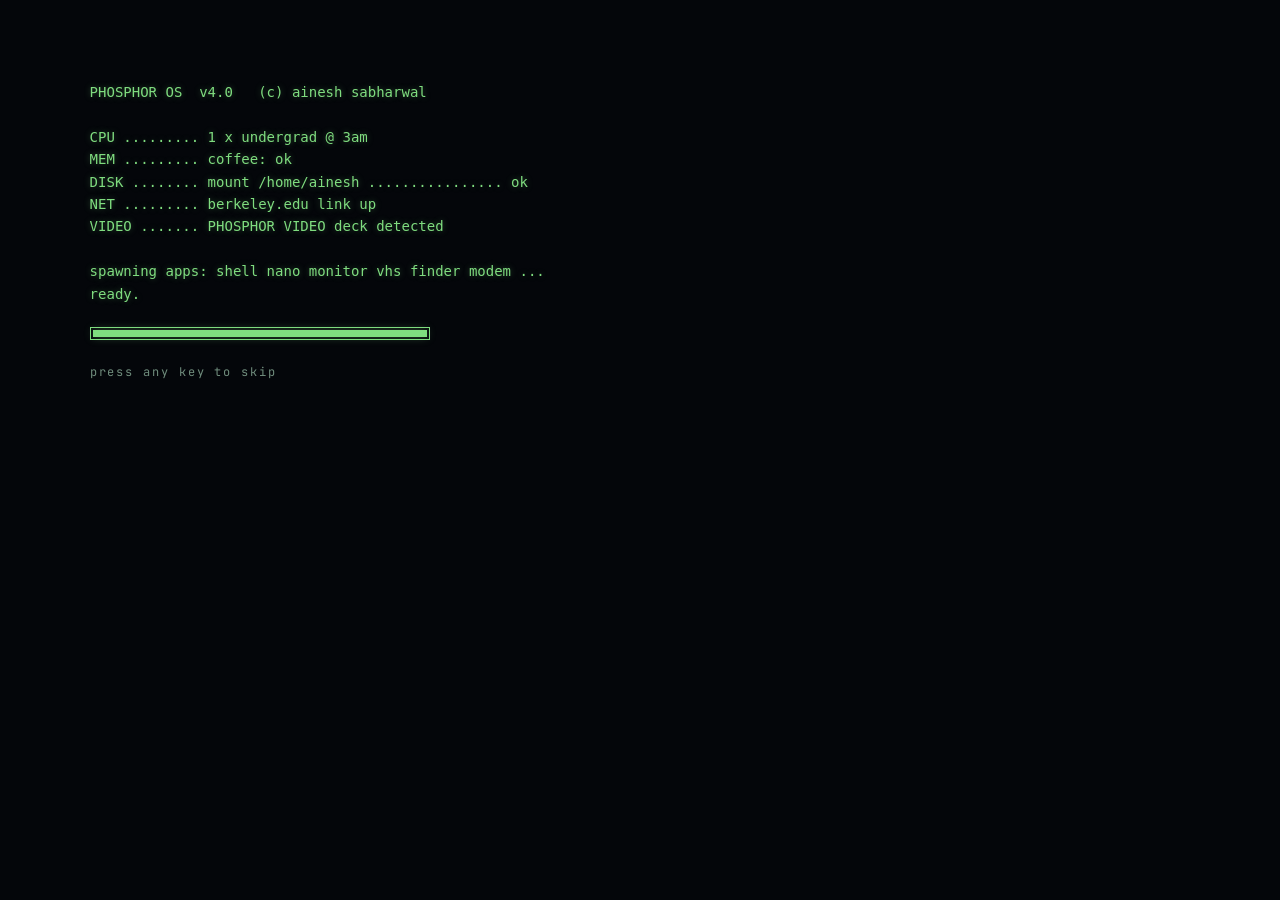
==== index.html @ 42e5f7d5 "feat: macOS dock replaces the ticker; windows clear the bottom; honors reworked - The scrolling tick" ====
<!DOCTYPE html>
<html lang="en">
<head>
  <meta charset="UTF-8" />
  <meta name="viewport" content="width=device-width, initial-scale=1.0" />
  <title>Ainesh Sabharwal - Portfolio</title>
  <meta name="description" content="Ainesh Sabharwal - CS @ UC Berkeley. A phosphor-CRT workstation: shell, video player, resource monitor, dial-up. Explore." />
  <link rel="preconnect" href="https://fonts.googleapis.com" />
  <link rel="preconnect" href="https://fonts.gstatic.com" crossorigin />
  <link href="https://fonts.googleapis.com/css2?family=VT323&family=JetBrains+Mono:wght@400;500;700&display=swap" rel="stylesheet" />
  <link rel="stylesheet" href="style.css" />
</head>
<body data-theme="green">

  <!-- ===== BOOT ===== -->
  <div id="boot" class="boot">
    <pre class="boot__log" id="bootLog"></pre>
    <div class="boot__bar"><span id="bootBar"></span></div>
    <p class="boot__hint">press any key to skip</p>
  </div>

  <!-- ===== GLOBAL FX ===== -->
  <div class="crt-power" id="crtPower" aria-hidden="true"></div>
  <div class="dotgrid" aria-hidden="true"></div>
  <div class="spotlight" id="spotlight" aria-hidden="true"></div>
  <div class="crt-scanlines" aria-hidden="true"></div>
  <div class="crt-vignette" aria-hidden="true"></div>
  <div class="crt-flicker" aria-hidden="true"></div>

  <!-- ===== MENU BAR = file path ===== -->
  <header class="menubar">
    <span class="menubar__logo">◈</span>
    <nav class="crumbs" aria-label="path">
      <span>~</span><i>/</i><span>ainesh</span><i>/</i><span>portfolio</span><i>/</i><span class="crumbs__file" id="crumbFile">boot.sh</span>
    </nav>
    <nav class="menubar__links" aria-label="contact">
      <a href="mailto:aineshsab@berkeley.edu" title="email">mail</a>
      <a href="https://github.com/sabharwalainesh" target="_blank" rel="noopener" title="GitHub">gh</a>
      <a href="https://www.linkedin.com/in/ainesh-sabharwal" target="_blank" rel="noopener" title="LinkedIn">in</a>
      <a href="https://www.instagram.com/aineshsabharwal/" target="_blank" rel="noopener" title="Instagram">ig</a>
      <a href="links.html" class="menubar__links-all" title="all links">links ↗</a>
    </nav>
    <div class="menubar__right">
      <button id="sfxToggle" title="toggle sound">🔇 sfx</button>
      <button id="themeToggle" title="cycle phosphor colour">amber?</button>
      <span class="menubar__clock" id="clock">--:--:--</span>
    </div>
    <div class="menubar__progress" id="scrollProgress"></div>
  </header>

  <nav class="mobilenav" id="mobilenav" aria-label="sections">
    <button data-goto="hero">desktop</button>
    <button data-goto="about">about.txt</button>
    <button data-goto="skills">skills.sys</button>
    <button data-goto="experience">work.mp4</button>
    <button data-goto="projects">projects/</button>
    <button data-goto="honors">honors.md</button>
    <button data-goto="ask">ask.claude</button>
    <button data-goto="contact">contact.net</button>
  </nav>

  <div class="layout">


    <!-- ===== DESKTOP: fixed wallpaper, one app window at a time, Stage Manager rail ===== -->
    <main class="desktop" id="desktop">
          <div class="desktop__wall" aria-hidden="true">
            <div class="desktop__clouds"></div>
            <svg class="desktop__city" viewBox="0 0 1600 300" preserveAspectRatio="none"><path d="M0 [base64]" fill="currentColor"/></svg>
          </div>

          <!-- mac menu bar -->
          <div class="macbar">
            <span class="macbar__apple"></span>
            <b>Finder</b><span>File</span><span>Edit</span><span>View</span><span>Go</span><span>Window</span><span>Help</span>
            <span class="macbar__right">
              <i title="claude">✳</i><i title="bluetooth">ᛒ</i><i title="battery">100% ▭</i><i title="wifi">📶</i>
              <span id="macClock">Sat Sep 5  6:08 PM</span>
            </span>
          </div>

          <!-- desktop icons -->
          <div class="deskicons">
            <a class="deskicon" href="Ainesh_Sabharwal_Resume.pdf" target="_blank" rel="noopener"><span class="deskicon__drive"></span>Ainesh_Sabharwal<br>Resume.pdf</a>
            <a class="deskicon" href="links.html"><span class="deskicon__folder"></span>links</a>
          </div>

          <!-- stage manager rail (left) -->
          <div class="stage" id="stage"></div>


      <div class="apps" id="screens">

      <!-- HOME / terminal -->
      <section class="screen screen--home" id="hero" data-file="desktop">
        <!-- terminal window -->
          <div class="window window--term" data-app="shell">
            <div class="window__bar">
              <span class="tb-traffic"><i></i><i></i><i></i></span>
              <span class="tb-title">ainesh@berkeley: ~ - zsh</span>
              <span class="tb-actions"><i class="dot live"></i>tty1</span>
            </div>
            <div class="window__body term">
              <div class="hero__hi">hi, i'm</div>
              <pre class="hero__ascii glitchable" id="heroAscii" aria-label="AINESH"></pre>
              <pre class="hero__sub" id="heroSub"></pre>
              <div class="term__live">
                <span class="term__prompt">visitor@phosphor:~$</span>
                <span class="term__input" id="termInput" contenteditable="true" spellcheck="false" autocapitalize="off"></span>
                <span class="term__caret" aria-hidden="true">▋</span>
              </div>
              <div id="termScroll" class="term__scrollout"></div>
              <p class="term__tip">try <code>help</code> · <code>projects</code> · <code>resume</code> - or scroll to open the rail ◀</p>
            </div>
          </div>
      </section>

      <!-- ABOUT / EDITOR -->
      <section class="screen" id="about" data-file="about.txt">
        <div class="window" data-app="editor">
          <div class="window__bar">
            <span class="tb-traffic"><i></i><i></i><i></i></span>
            <span class="tb-title">about.txt - nano</span>
            <span class="tb-menu">File&nbsp; Edit&nbsp; View</span>
            <span class="tb-actions" id="aboutStatus">NORMAL</span>
          </div>
          <div class="window__body">
            <div class="editor">
              <div class="editor__gutter" id="aboutGutter"></div>
              <pre class="editor__code" id="aboutCode"></pre>
            </div>
            <div class="editor__statusbar"><span>utf-8</span><span>txt</span><span id="aboutLn">ln 1</span><span class="editor__hint">^X exit &nbsp; ^O save</span></div>
          </div>
        </div>
      </section>

      <!-- SKILLS / MONITOR -->
      <section class="screen" id="skills" data-file="skills.sys">
        <div class="window" data-app="monitor">
          <div class="window__bar">
            <span class="tb-traffic"><i></i><i></i><i></i></span>
            <span class="tb-title">skills.sys - resource monitor</span>
            <span class="tb-actions"><i class="dot live"></i>polling <span id="pollRate">1000ms</span></span>
          </div>
          <div class="window__body">
            <h2 class="decode" data-text="// mounted volumes">// mounted volumes</h2>
            <div class="meters" id="meters"></div>
            <div class="monitor__graphs" id="cpuGraph">
              <div class="graph" data-graph="cpu">
                <span class="graph__t">cpu <b id="gCpu">--%</b></span>
                <div class="graph__plot"><span class="graph__peak"></span><div class="graph__bars" data-g="cpu"></div></div>
                <span class="graph__hint">move the pointer</span>
              </div>
              <div class="graph" data-graph="net">
                <span class="graph__t">net <b id="gNet">-- kb/s</b></span>
                <div class="graph__plot"><span class="graph__peak"></span><div class="graph__bars" data-g="net"></div></div>
                <span class="graph__hint">click, type or scroll</span>
              </div>
              <div class="graph" data-graph="mem">
                <span class="graph__t">mem <b id="gMem">--%</b></span>
                <div class="graph__plot"><span class="graph__peak"></span><div class="graph__bars" data-g="mem"></div></div>
                <span class="graph__hint"><i id="gApps">1</i> app open</span>
              </div>
            </div>
          </div>
        </div>
      </section>

      <!-- EXPERIENCE / QUICKTIME -->
      <section class="screen" id="experience" data-file="work.mp4">
        <div class="window window--qt" data-app="vhs">
          <div class="window__bar window__bar--qt">
            <span class="tb-traffic"><i></i><i></i><i></i></span>
            <span class="qt__title"><svg class="qt__ico" viewBox="0 0 16 16" aria-hidden="true"><path d="M3 1h7l3 3v11H3z" fill="currentColor" opacity=".85"/><path d="M6.5 6.5v5l4-2.5z" fill="var(--panel)"/></svg>work.mp4</span>
          </div>
          <div class="qt">
            <div class="qt__video" id="vhsScreen">
              <div class="qt__grain" id="vhsStatic"></div>
              <div class="qt__flash" id="vhsTracking"></div>
              <div class="qt__content">
                <div class="qt__badge" id="vhsLogo"><img id="vhsLogoImg" alt="" /></div>
                <div class="qt__chapter" id="vhsTape">chapter 1 / 4</div>
                <div class="vhs__role" id="vhsRole">-</div>
                <div class="vhs__org" id="vhsOrg"></div>
                <div class="vhs__when" id="vhsWhen"></div>
                <p class="vhs__note" id="vhsNote"></p>
              </div>
              <div class="qt__paused" id="vhsMode" aria-hidden="true"></div>

              <ul class="qt__chapters" id="qtChapters" hidden></ul>

              <div class="qt__hud">
                <div class="qt__row">
                  <button class="qt__btn" data-vhs="mute" id="qtMute" title="sound on/off">
                    <svg viewBox="0 0 24 24" aria-hidden="true"><path d="M4 9v6h4l5 4V5L8 9z" fill="currentColor"/><path class="qt__wave" d="M15.5 8.5a5 5 0 0 1 0 7M18 6a8.5 8.5 0 0 1 0 12" fill="none" stroke="currentColor" stroke-width="1.8" stroke-linecap="round"/></svg>
                  </button>
                  <input type="range" class="qt__vol" id="qtVol" min="0" max="100" value="55" aria-label="volume" />
                  <div class="qt__transport">
                    <button class="qt__btn" data-vhs="rew" title="previous"><svg viewBox="0 0 24 24" aria-hidden="true"><path d="M11 6v12L2 12zM21 6v12l-9-6z" fill="currentColor"/></svg></button>
                    <button class="qt__btn qt__btn--play" data-vhs="play" id="vhsPlay" title="play/pause"><svg viewBox="0 0 24 24" aria-hidden="true"><g class="qt__i-pause"><rect x="6" y="4" width="4.5" height="16" rx="1" fill="currentColor"/><rect x="13.5" y="4" width="4.5" height="16" rx="1" fill="currentColor"/></g><path class="qt__i-play" d="M7 4v16l13-8z" fill="currentColor"/></svg></button>
                    <button class="qt__btn" data-vhs="ff" title="next"><svg viewBox="0 0 24 24" aria-hidden="true"><path d="M3 6v12l9-6zM13 6v12l9-6z" fill="currentColor"/></svg></button>
                  </div>
                  <div class="qt__right">
                    <button class="qt__btn" data-vhs="theme" title="phosphor colour"><svg viewBox="0 0 24 24" aria-hidden="true"><path d="M12 8.5a3.5 3.5 0 1 0 0 7 3.5 3.5 0 0 0 0-7zm8.4 3.5-.1-1.3 2-1.5-2-3.4-2.3.9a7.8 7.8 0 0 0-2.2-1.3L15.5 3h-4l-.3 2.4c-.8.3-1.5.7-2.2 1.3l-2.3-.9-2 3.4 2 1.5a8 8 0 0 0 0 2.6l-2 1.5 2 3.4 2.3-.9c.7.6 1.4 1 2.2 1.3l.3 2.4h4l.3-2.4c.8-.3 1.5-.7 2.2-1.3l2.3.9 2-3.4-2-1.5.1-1.3z" fill="currentColor"/></svg></button>
                    <button class="qt__btn" data-vhs="list" id="qtListBtn" title="chapters"><svg viewBox="0 0 24 24" aria-hidden="true"><circle cx="4" cy="6" r="1.6" fill="currentColor"/><circle cx="4" cy="12" r="1.6" fill="currentColor"/><circle cx="4" cy="18" r="1.6" fill="currentColor"/><path d="M8 6h13M8 12h13M8 18h13" stroke="currentColor" stroke-width="2.2" stroke-linecap="round"/></svg></button>
                  </div>
                </div>
                <div class="qt__row qt__row--scrub">
                  <span class="qt__time" id="qtElapsed">00:00</span>
                  <div class="qt__scrub" id="vhsTimeline" role="slider" aria-label="timeline">
                    <div class="qt__fill" id="qtFill"></div>
                    <div class="qt__marks" id="qtMarks"></div>
                    <div class="qt__head" id="qtHead"></div>
                  </div>
                  <span class="qt__time" id="qtTotal">00:00</span>
                </div>
              </div>
            </div>
          </div>
        </div>
      </section>

      <!-- PROJECTS / FINDER -->
      <section class="screen" id="projects" data-file="projects/">
        <div class="window window--finder" data-app="finder">
          <div class="finder">
            <aside class="finder__side">
              <span class="tb-traffic finder__traffic"><i></i><i></i><i></i></span>
              <ul class="finder__list">
                <li data-fnav="recents"><svg viewBox="0 0 24 24"><circle cx="12" cy="12" r="9" fill="none" stroke="currentColor" stroke-width="1.8"/><path d="M12 7v5l3 2" fill="none" stroke="currentColor" stroke-width="1.8" stroke-linecap="round"/></svg>Recents</li>
                <li data-fnav="shared"><svg viewBox="0 0 24 24"><rect x="3" y="7" width="14" height="11" rx="2" fill="none" stroke="currentColor" stroke-width="1.8"/><circle cx="19" cy="6" r="2.5" fill="currentColor"/></svg>Shared</li>
              </ul>
              <div class="finder__h">Favorites</div>
              <ul class="finder__list">
                <li data-fnav="apps"><svg viewBox="0 0 24 24"><path d="M12 3l3 8h-6zM5 21l3-8h8l3 8z" fill="none" stroke="currentColor" stroke-width="1.8" stroke-linejoin="round"/></svg>Applications</li>
                <li data-fnav="desktop"><svg viewBox="0 0 24 24"><rect x="3" y="5" width="18" height="12" rx="2" fill="none" stroke="currentColor" stroke-width="1.8"/><path d="M8 20h8" stroke="currentColor" stroke-width="1.8" stroke-linecap="round"/></svg>Desktop<span class="finder__cloud">☁</span></li>
                <li class="cur" data-fnav="projects"><svg viewBox="0 0 24 24"><path d="M6 3h8l4 4v14H6z" fill="none" stroke="currentColor" stroke-width="1.8" stroke-linejoin="round"/></svg>projects<span class="finder__cloud">☁</span></li>
                <li data-fnav="downloads"><svg viewBox="0 0 24 24"><circle cx="12" cy="12" r="9" fill="none" stroke="currentColor" stroke-width="1.8"/><path d="M12 7v9m-3-3l3 3 3-3" fill="none" stroke="currentColor" stroke-width="1.8" stroke-linecap="round"/></svg>Downloads</li>
              </ul>
              <div class="finder__h">Locations</div>
              <ul class="finder__list">
                <li data-fnav="disk"><svg viewBox="0 0 24 24"><rect x="3" y="4" width="18" height="16" rx="2" fill="none" stroke="currentColor" stroke-width="1.8"/><circle cx="8" cy="15" r="1.4" fill="currentColor"/></svg>phosphor</li>
              </ul>
              <div class="finder__h">Tags</div>
              <ul class="finder__list finder__tags" id="finderTags"></ul>
            </aside>

            <div class="finder__main">
              <div class="finder__toolbar">
                <span class="finder__navbtns">
                  <button id="finderBack" title="previous"><svg viewBox="0 0 24 24"><path d="M15 5l-7 7 7 7" fill="none" stroke="currentColor" stroke-width="2.2" stroke-linecap="round" stroke-linejoin="round"/></svg></button>
                  <button id="finderFwd" title="next"><svg viewBox="0 0 24 24"><path d="M9 5l7 7-7 7" fill="none" stroke="currentColor" stroke-width="2.2" stroke-linecap="round" stroke-linejoin="round"/></svg></button>
                </span>
                <span class="finder__title" id="finderTitle">projects</span>
                <span class="finder__tools">
                  <button class="finder__tool" title="icon view"><svg viewBox="0 0 24 24"><rect x="4" y="4" width="6" height="6" rx="1.2" fill="none" stroke="currentColor" stroke-width="1.8"/><rect x="14" y="4" width="6" height="6" rx="1.2" fill="none" stroke="currentColor" stroke-width="1.8"/><rect x="4" y="14" width="6" height="6" rx="1.2" fill="none" stroke="currentColor" stroke-width="1.8"/><rect x="14" y="14" width="6" height="6" rx="1.2" fill="none" stroke="currentColor" stroke-width="1.8"/></svg><i>⌃</i></button>
                  <button class="finder__tool" title="group by"><svg viewBox="0 0 24 24"><rect x="3" y="5" width="18" height="5" rx="1.2" fill="none" stroke="currentColor" stroke-width="1.8"/><rect x="3" y="14" width="18" height="5" rx="1.2" fill="none" stroke="currentColor" stroke-width="1.8"/></svg><i>⌄</i></button>
                  <span class="finder__toolgroup">
                    <button class="finder__tool" id="finderShare" title="share"><svg viewBox="0 0 24 24"><path d="M12 3v12m-4-8l4-4 4 4" fill="none" stroke="currentColor" stroke-width="1.8" stroke-linecap="round" stroke-linejoin="round"/><path d="M5 11v9h14v-9" fill="none" stroke="currentColor" stroke-width="1.8" stroke-linejoin="round"/></svg></button>
                    <button class="finder__tool" title="tags"><svg viewBox="0 0 24 24"><path d="M3 12V4h8l9 9-8 8z" fill="none" stroke="currentColor" stroke-width="1.8" stroke-linejoin="round"/><circle cx="7.5" cy="8.5" r="1.4" fill="currentColor"/></svg></button>
                    <button class="finder__tool" title="more"><svg viewBox="0 0 24 24"><circle cx="6" cy="12" r="1.7" fill="currentColor"/><circle cx="12" cy="12" r="1.7" fill="currentColor"/><circle cx="18" cy="12" r="1.7" fill="currentColor"/></svg></button>
                  </span>
                  <label class="finder__search"><svg viewBox="0 0 24 24"><circle cx="11" cy="11" r="6.5" fill="none" stroke="currentColor" stroke-width="2"/><path d="M16 16l4.5 4.5" stroke="currentColor" stroke-width="2" stroke-linecap="round"/></svg><input id="finderSearch" type="search" placeholder="Search" autocomplete="off" /></label>
                </span>
              </div>
              <div class="finder__content">
                <div class="finder__grid" id="finderGrid"></div>
                <aside class="finder__preview" id="finderPreview"><p class="finder__hint">select a folder</p></aside>
              </div>
              <div class="finder__status" id="finderCount">- items</div>
            </div>
          </div>
        </div>
      </section>

      <!-- HONORS / TROPHY CASE -->
      <section class="screen" id="honors" data-file="honors.md">
        <div class="window" data-app="trophy">
          <div class="window__bar">
            <span class="tb-traffic"><i></i><i></i><i></i></span>
            <span class="tb-title">honors.md - achievements</span>
            <span class="tb-actions"><i class="dot live"></i>all unlocked</span>
          </div>
          <div class="window__body">
            <div class="honors__head">
              <div>
                <h2 class="decode" data-text="$ cat honors.md">$ cat honors.md</h2>
                <p class="honors__sub">four badges, no cheat codes</p>
              </div>
              <div class="honors__ring" id="honorsRing"><span><b id="honorsCount">0</b>/4</span></div>
            </div>
            <div class="trophies" id="trophies"></div>
          </div>
        </div>
      </section>

      <!-- ASK / CLAUDE -->
      <section class="screen" id="ask" data-file="ask.claude">
        <div class="window window--chat" data-app="chat">
          <div class="chat">
            <aside class="chat__side">
              <div class="chat__sidetop">
                <span class="tb-traffic"><i></i><i></i><i></i></span>
                <span class="chat__sideicons"><i title="search">⌕</i><i title="new chat" id="chatNew">✎</i></span>
              </div>
              <ul class="chat__list">
                <li class="cur"><span class="chat__spark">✳</span>Claude</li>
                <li data-ask="what projects has he built?"><span class="chat__glyph">▤</span>Projects</li>
                <li data-ask="what are his skills?"><span class="chat__glyph">≣</span>Skills</li>
              </ul>
              <div class="chat__h">Projects</div>
              <ul class="chat__list">
                <li class="chat__proj" data-ask="tell me about ainesh">Ainesh's Portfolio</li>
              </ul>
              <div class="chat__h">More</div>
              <ul class="chat__list">
                <li class="chat__proj" data-ask="resume">Ainesh's Resume</li>
                <li class="chat__proj" data-ask="how do I contact him?">Contact</li>
              </ul>
            </aside>
            <div class="chat__main">
              <div class="chat__top">
                <span class="chat__model">Claude <small>Fable 5.1</small> ⌄</span>
                <span class="chat__topright"><button class="chat__share" id="chatShare">⇧ Share</button><span class="chat__avatar">A</span></span>
              </div>
              <div class="chat__scroll" id="chatScroll"></div>
              <div class="chat__chips">
                <button data-ask="tell me about ainesh">About</button>
                <button data-ask="what projects has he built?">Projects</button>
                <button data-ask="what are his skills?">Skills</button>
                <button data-ask="what's his experience?">Experience</button>
                <button data-ask="what has he won?">Honors</button>
                <button data-ask="how do I contact him?">Contact</button>
                <button data-ask="resume">Resume</button>
              </div>
              <form class="chat__composer" id="chatForm">
                <input id="chatInput" type="text" placeholder="Ask anything about Ainesh…" autocomplete="off" />
                <button type="submit" title="send">↑</button>
              </form>
              <div class="chat__disclaimer">Claude can make mistakes. Ainesh, less so.</div>
            </div>
          </div>
        </div>
      </section>

      <!-- CONTACT / DIAL-UP -->
      <section class="screen" id="contact" data-file="contact.net">
        <div class="window" data-app="net">
          <div class="window__bar">
            <span class="tb-traffic"><i></i><i></i><i></i></span>
            <span class="tb-title">contact.net - connection manager</span>
            <span class="tb-actions"><i class="dot" id="netLed"></i><span id="netLabel">offline</span></span>
          </div>
          <div class="window__body">
            <pre class="net__status" id="netStatus"></pre>
            <ul class="ports" id="ports"></ul>
            <pre class="net__ascii" aria-hidden="true">
┌────────────────────────────┐
│ ▚▚▚  56K MODEM  ▞▞▞  [Ω]  │
└────────────────────────────┘</pre>
          </div>
        </div>
      </section>

      </div>
    </main>
  </div>

  <!-- ===== TICKER ===== -->
  <nav class="dock" id="dock" aria-label="dock">
    <div class="dock__inner" id="dockInner"></div>
  </nav>

  <script src="script.js"></script>
</body>
</html>
---- style.css ----
/* ============================================================
   PHOSPHOR OS v4 — Ainesh Sabharwal
   Fullscreen snap sections. One app frame on screen at a time.
   Content lives in script.js DATA.
   ============================================================ */

:root {
  --bg: #04060a;
  --bg-soft: #0b1016;
  --panel: #0c1219;
  --panel-bar: #141f29;
  --edge: #223440;
  --edge-soft: #17242e;
  --ink: #d3ecd9;
  --ink-dim: #6f8c7c;
  --phos: #7fdc7f;
  --phos-bright: #c4ffca;
  --phos-glow: rgba(127, 220, 127, 0.35);
  --amber: #ffcf6b;
  --rose: #ff8f8f;
  --font-display: "VT323", "Courier New", monospace;
  --font-mono: "JetBrains Mono", ui-monospace, "Courier New", monospace;
  --ease: cubic-bezier(.2, .75, .2, 1);
  --bar-h: 42px;
  --tick-h: 30px;
  --dock-h: 78px;
}
body[data-theme="amber"] {
  --ink: #f4e6c6; --ink-dim: #a98d5e;
  --phos: #ffbf49; --phos-bright: #ffe3ab; --phos-glow: rgba(255,191,73,.35); --amber: #8fe0d0;
}
body[data-theme="cyan"] {
  --ink: #d0eef4; --ink-dim: #6d9aa2;
  --phos: #5fe6ff; --phos-bright: #bff5ff; --phos-glow: rgba(95,230,255,.35); --amber: #ff9ce0;
}

* { box-sizing: border-box; margin: 0; padding: 0; }
html { scroll-behavior: smooth; }
body {
  height: 100vh; height: 100dvh; overflow: hidden;      /* screens container scrolls, not body */
  background: radial-gradient(130% 100% at 50% -10%, var(--bg-soft), var(--bg) 70%);
  color: var(--ink);
  font-family: var(--font-mono);
  font-size: 15px; line-height: 1.6;
}
::selection { background: var(--phos); color: #04120a; }
a { color: var(--phos-bright); text-decoration: none; border-bottom: 1px dotted var(--ink-dim); transition: border-color .15s; }
a:hover { border-bottom-color: var(--phos-bright); }
code { font-family: var(--font-mono); background: color-mix(in srgb, var(--phos) 12%, transparent); border: 1px solid var(--edge); padding: .04em .4em; border-radius: 3px; color: var(--phos-bright); }
button { font: inherit; }

/* ===================== BOOT ===================== */
.boot { position: fixed; inset: 0; z-index: 9999; background: var(--bg); padding: 9vh 7vw; display: flex; flex-direction: column; gap: 1.4rem; transition: opacity .45s ease, visibility .45s; }
.boot.done { opacity: 0; visibility: hidden; pointer-events: none; }
.boot__log { white-space: pre-wrap; max-width: 68ch; color: var(--phos); text-shadow: 0 0 6px var(--phos-glow); font-size: 14px; }
.boot__bar { width: min(340px, 70vw); height: 13px; border: 1px solid var(--phos); padding: 2px; }
.boot__bar span { display: block; height: 100%; width: 0; background: var(--phos); box-shadow: 0 0 10px var(--phos-glow); transition: width .2s linear; }
.boot__hint { color: var(--ink-dim); font-size: 12px; letter-spacing: .16em; }

/* ===================== GLOBAL FX ===================== */
.crt-power { position: fixed; inset: 0; z-index: 9000; pointer-events: none; background: #fff; opacity: 0; }
.crt-power.fire { animation: powerOn .55s var(--ease) forwards; }
@keyframes powerOn { 0%{opacity:0;transform:scaleY(.002)} 8%{opacity:.9;transform:scaleY(.004)} 35%{opacity:.7;transform:scaleY(1)} 100%{opacity:0;transform:scaleY(1)} }

.crt-scanlines, .crt-vignette, .crt-flicker { position: fixed; inset: 0; pointer-events: none; z-index: 5000; }
.crt-scanlines { background: repeating-linear-gradient(to bottom, transparent 0 2px, rgba(0,0,0,.26) 2px 3px); mix-blend-mode: multiply; opacity: .5; }
.crt-vignette { background: radial-gradient(125% 125% at 50% 50%, transparent 52%, rgba(0,0,0,.6) 100%); }
.crt-flicker { background: var(--phos); opacity: 0; mix-blend-mode: overlay; animation: flick 7s steps(1) infinite; }
@keyframes flick { 0%,96%,100%{opacity:0} 97%{opacity:.02} 98%{opacity:.05} 99%{opacity:.02} }

/* dot grid drifting behind everything */
.dotgrid {
  position: fixed; inset: -60px; pointer-events: none; z-index: 0;
  background-image: radial-gradient(color-mix(in srgb, var(--phos) 18%, transparent) 1px, transparent 1.6px);
  background-size: 26px 26px;
  animation: drift 40s linear infinite;
  opacity: .5;
}
@keyframes drift { to { transform: translate(26px, 26px); } }

/* cursor spotlight */
.spotlight {
  position: fixed; inset: 0; pointer-events: none; z-index: 1;
  background: radial-gradient(360px circle at var(--mx, 50%) var(--my, 40%),
    color-mix(in srgb, var(--phos) 7%, transparent), transparent 70%);
}

/* ===================== MENU BAR ===================== */
.menubar {
  position: fixed; top: 0; left: 0; right: 0; z-index: 4000; height: var(--bar-h);
  display: flex; align-items: center; gap: .9rem;
  padding: 0 1.1rem;
  background: linear-gradient(var(--panel-bar), var(--panel));
  border-bottom: 1px solid var(--edge);
  font-size: 13px;
}
.menubar__logo { font-family: var(--font-display); font-size: 24px; color: var(--phos-bright); text-shadow: 0 0 8px var(--phos-glow); }
.crumbs { display: flex; align-items: center; gap: .4rem; color: var(--ink-dim); letter-spacing: .03em; overflow: hidden; white-space: nowrap; }
.crumbs i { color: var(--edge); font-style: normal; }
.crumbs__file { color: var(--phos-bright) !important; text-shadow: 0 0 6px var(--phos-glow); }
.menubar__links { display: flex; align-items: center; gap: .15rem; margin-left: .4rem; font-size: 12px; letter-spacing: .06em; }
.menubar__links a { color: var(--ink-dim); border: 1px solid transparent; border-bottom: 1px solid transparent; padding: .18rem .45rem; border-radius: 3px; transition: color .15s, border-color .15s, background .15s; }
.menubar__links a:hover { color: var(--phos-bright); background: var(--edge-soft); border-color: var(--edge); text-shadow: 0 0 6px var(--phos-glow); }
.menubar__links a::before { content: "["; color: var(--edge); }
.menubar__links a::after { content: "]"; color: var(--edge); }
.menubar__links-all { color: var(--amber) !important; }
.menubar__right { margin-left: auto; display: flex; align-items: center; gap: 1rem; }
.menubar__clock { font-family: var(--font-display); font-size: 20px; color: var(--phos); text-shadow: 0 0 8px var(--phos-glow); letter-spacing: .08em; }
#themeToggle { background: none; border: 1px solid var(--edge); color: var(--amber); padding: .2rem .55rem; cursor: pointer; }
#themeToggle:hover { border-color: var(--phos); color: var(--phos-bright); }
.menubar__progress { position: absolute; left: 0; bottom: -1px; height: 2px; width: 0; background: var(--phos); box-shadow: 0 0 8px var(--phos-glow); transition: width .15s linear; }

/* ---- mobile jump strip (hidden on desktop) ---- */
.mobilenav { display: none; }

/* ===================== LAYOUT ===================== */
.layout { position: relative; z-index: 2; height: 100vh; height: 100dvh; padding-top: var(--bar-h); display: grid; grid-template-columns: minmax(0, 1fr); }

/* ---- file tree ---- */
.filetree {
  border-right: 1px solid var(--edge);
  padding: 1rem .5rem calc(var(--tick-h) + 1rem);
  font-size: 13px;
  display: flex; flex-direction: column;
  overflow-y: auto;
}
.filetree__head, .filetree__foot { color: var(--ink-dim); font-size: 11px; letter-spacing: .12em; padding: .2rem .6rem; }
.filetree__foot { border-top: 1px solid var(--edge-soft); padding-top: .6rem; }
.filetree__ascii { margin: auto .6rem 0; color: var(--edge); font-size: 11px; line-height: 1.25; text-align: center; user-select: none; }
.filetree ul { list-style: none; margin-top: .6rem; display: flex; flex-direction: column; gap: .1rem; }
.filetree li { display: flex; align-items: center; gap: .45rem; padding: .32rem .6rem; border-radius: 4px; cursor: pointer; color: var(--ink-dim); transition: color .15s, background .15s, transform .15s var(--ease); }
.filetree li .cur { opacity: 0; color: var(--phos); transform: translateX(-4px); transition: opacity .15s, transform .2s var(--ease); }
.filetree li .fi { color: var(--edge); width: 1.2em; text-align: center; transition: color .15s; }
.filetree li:hover { color: var(--ink); background: var(--edge-soft); }
.filetree li.is-active { color: var(--phos-bright); background: color-mix(in srgb, var(--phos) 9%, transparent); transform: translateX(3px); }
.filetree li.is-active .cur { opacity: 1; transform: translateX(0); }
.filetree li.is-active .fi { color: var(--phos); }

/* ---- fullscreen snapping screens: only one frame visible ---- */
/* apps live in an absolutely-positioned slot on the desktop; only the active one is shown */
.apps { position: absolute; top: 44px; left: 196px; right: 26px; bottom: calc(var(--dock-h) + 14px); z-index: 6; perspective: 1600px; perspective-origin: 0% 50%; }
.screen { position: absolute; inset: 0; display: none; align-items: stretch; justify-content: stretch; padding: 0; }
.screen.is-on { display: flex; }
.screen.is-off { display: flex; pointer-events: none; }

/* ===================== WINDOW ===================== */
.window {
  width: 100%; height: 100%;
  max-height: 100%;
  display: flex; flex-direction: column;
  background: var(--panel); border: 1px solid var(--edge); border-radius: 7px;
  box-shadow: 0 20px 60px rgba(0,0,0,.5);
  overflow: hidden;
  transition: box-shadow .4s, border-color .4s;
}
/* ===================== macOS DESKTOP (hero) ===================== */
.desktop { position: relative; width: 100%; height: 100%; overflow: hidden; font-family: -apple-system, "SF Pro Text", "Helvetica Neue", system-ui, sans-serif; color: #fff; }
.desktop__wall { position: absolute; inset: 0; background: linear-gradient(180deg, #0f2440 0%, #274f80 30%, #5f8bb8 58%, #a99a86 72%, #4d5750 82%, #1f2823 100%); }
.desktop__clouds { position: absolute; inset: 0 0 35% 0; opacity: .45;
  background:
    radial-gradient(60% 40% at 20% 45%, rgba(255,255,255,.55), transparent 70%),
    radial-gradient(50% 35% at 60% 35%, rgba(255,255,255,.5), transparent 70%),
    radial-gradient(45% 30% at 85% 55%, rgba(255,255,255,.45), transparent 70%),
    radial-gradient(35% 25% at 40% 70%, rgba(255,255,255,.4), transparent 70%);
  filter: blur(10px); animation: drift 60s linear infinite alternate; }
@keyframes drift { to { transform: translateX(3%); } }
.desktop__city { position: absolute; left: 0; right: 0; bottom: 0; width: 100%; height: 26%; color: #232c2a; opacity: .85; }
.desktop__wall::after { content: ""; position: absolute; inset: 0; background: linear-gradient(180deg, transparent 60%, rgba(0,0,0,.35)); }
body[data-theme="amber"] .desktop__wall { filter: sepia(.35) saturate(1.1); }
body[data-theme="cyan"] .desktop__wall { filter: hue-rotate(-15deg) saturate(1.15); }

.macbar { position: absolute; top: 0; left: 0; right: 0; height: 30px; display: flex; align-items: center; gap: 1.1rem; padding: 0 1rem; font-size: 13.5px; background: rgba(20,24,32,.45); backdrop-filter: blur(20px) saturate(1.4); -webkit-backdrop-filter: blur(20px) saturate(1.4); color: #fff; z-index: 5; }
.macbar b { font-weight: 700; }
.macbar__right { margin-left: auto; display: flex; gap: .9rem; align-items: center; font-size: 12.5px; }
.macbar__right i { font-style: normal; opacity: .9; }

.widget { position: absolute; border-radius: 20px; background: rgba(22,30,48,.62); backdrop-filter: blur(24px) saturate(1.3); -webkit-backdrop-filter: blur(24px) saturate(1.3); box-shadow: 0 10px 30px rgba(0,0,0,.35), inset 0 1px 0 rgba(255,255,255,.08); z-index: 3; }
.widget--rings { top: 60px; left: 220px; width: 330px; height: 150px; display: flex; align-items: center; justify-content: space-around; padding: 0 .6rem; }
.ring { display: flex; flex-direction: column; align-items: center; gap: .45rem; font-size: 15px; font-weight: 600; }
.ring__c { width: 56px; height: 56px; border-radius: 50%; display: grid; place-items: center; background: conic-gradient(var(--phos) calc(var(--p) * 1%), rgba(255,255,255,.12) 0); position: relative; }
.ring__c::before { content: ""; position: absolute; inset: 7px; border-radius: 50%; background: #1b2436; }
.ring__c span { position: relative; font-size: 11px; font-weight: 700; letter-spacing: .04em; color: #fff; }
.widget--weather { top: 60px; right: 50px; width: 150px; height: 150px; padding: 1rem 1rem .9rem; background: linear-gradient(180deg, rgba(60,120,200,.85), rgba(40,90,170,.85)); display: flex; flex-direction: column; }
.weather__city { font-size: 13px; font-weight: 600; }
.weather__temp { font-size: 34px; font-weight: 300; line-height: 1.05; }
.weather__ico { margin-top: auto; font-size: 16px; }
.weather__desc { font-size: 11.5px; line-height: 1.3; font-weight: 500; }

.deskicons { position: absolute; top: 64px; right: 40px; display: flex; flex-direction: column; gap: 1.2rem; align-items: center; z-index: 3; }
.deskicon { display: flex; flex-direction: column; align-items: center; gap: .3rem; font-size: 12px; font-weight: 600; text-align: center; color: #fff; text-shadow: 0 1px 4px rgba(0,0,0,.8); border: 0; padding: .3rem; border-radius: 6px; line-height: 1.2; }
.deskicon:hover { background: rgba(255,255,255,.12); }
.deskicon__drive { width: 54px; height: 54px; border-radius: 8px; background: linear-gradient(180deg, #f4f4f4, #cfd2d6); box-shadow: 0 4px 10px rgba(0,0,0,.4), inset 0 -8px 0 #9ea3aa; display: block; }
.deskicon__folder { width: 60px; height: 46px; border-radius: 6px; background: linear-gradient(180deg, #58b6ff, #2a7ee6); box-shadow: 0 4px 10px rgba(0,0,0,.4); position: relative; display: block; margin-top: 8px; }
.deskicon__folder::before { content: ""; position: absolute; left: 0; top: -7px; width: 40%; height: 12px; border-radius: 5px 5px 0 0; background: #2f8bf0; }

/* stage manager rail — hidden off the left edge, slides in with a spring */
.stage { position: absolute; left: 0; top: 48px; bottom: calc(var(--dock-h) + 14px); width: 180px; display: flex; flex-direction: column; justify-content: center; gap: 18px; z-index: 4; perspective: 900px; perspective-origin: 100% 50%; padding-left: 10px; }
.stage__card { position: relative; width: 150px; height: 74px; cursor: pointer; transform-origin: 0 50%;
  transform: translateX(-72%) rotateY(28deg) scale(.86); opacity: .55;
  transition: transform .42s cubic-bezier(.2, .85, .25, 1), opacity .3s, filter .3s; transition-delay: calc(var(--i, 0) * 28ms);
  filter: drop-shadow(0 10px 18px rgba(0,0,0,.5)); }
.stage.is-open .stage__card { transform: none; opacity: 1; }
.stage.is-open .stage__card:hover { transform: translateX(8px) scale(1.05); }
.stage__card.is-active { display: none; }
.stage.no-anim .stage__card { transition: none !important; }
/* a card taking over a slot: its chrome fades in while the window shrinks onto it */
.stage__card.is-landing .stage__app, .stage__card.is-landing .stage__name { animation: stageChromeIn .5s ease .1s both; }
@keyframes stageChromeIn { from { opacity: 0; transform: scale(.72); } to { opacity: 1; transform: none; } }
.stage__card.is-landing .stage__name { transform-origin: 0 50%; }
.stage__thumb { position: absolute; left: 22px; top: 0; right: 0; bottom: 8px; border-radius: 6px; background: var(--panel); border: 1px solid var(--edge); overflow: hidden; }
.stage__snap { position: absolute; left: 0; top: 0; transform-origin: 0 0; pointer-events: none; user-select: none; }
.stage__snap .window { position: static !important; inset: auto !important; opacity: 1 !important; transform: none !important; border-radius: 0; box-shadow: none; }
.stage__snap .window__bar::after, .stage__snap .crt-flicker, .stage__snap .qt__grain { display: none; }
.stage__snap * { animation: none !important; transition: none !important; }
/* vw-sized things inside a clone would scale off the viewport, not the thumbnail */
.stage__snap .qt__badge { width: 26%; border-radius: 10px; box-shadow: none; }
.stage__thumb.has-snap::before, .stage__thumb.has-snap .stage__lines { display: none; }
.stage__thumb::before { content: ""; display: block; height: 10px; background: var(--panel-bar); border-bottom: 1px solid var(--edge); }
.stage__lines { padding: 6px 8px; display: flex; flex-direction: column; gap: 4px; }
.stage__lines i { display: block; height: 3px; border-radius: 2px; background: var(--phos); opacity: .55; }
.stage__lines i:nth-child(2) { width: 70%; opacity: .35; } .stage__lines i:nth-child(3) { width: 50%; background: var(--amber); opacity: .5; } .stage__lines i:nth-child(4) { width: 85%; opacity: .25; }
.stage__app { position: absolute; left: 0; bottom: 0; width: 38px; height: 38px; border-radius: 10px; display: grid; place-items: center; font-size: 18px; color: #fff; box-shadow: 0 4px 10px rgba(0,0,0,.5); background: var(--ac, #4a7cff); }
.stage__name { position: absolute; left: 24px; bottom: -14px; font-size: 10.5px; font-weight: 600; text-shadow: 0 1px 3px rgba(0,0,0,.8); opacity: 0; transition: opacity .2s; white-space: nowrap; }
.stage.is-open .stage__name { opacity: 1; }

.screen--home { pointer-events: none; left: -170px; }   /* span the full desktop so the terminal centres on screen */
.hero__hi { font-family: var(--font-display); font-size: clamp(26px, 3.2vw, 46px); color: var(--amber); letter-spacing: .06em; line-height: 1; margin-bottom: .25rem; text-shadow: 0 0 10px color-mix(in srgb, var(--amber) 40%, transparent); }
.window--term { position: absolute; left: 15%; right: 15%; top: 11%; bottom: 8%; width: auto; height: auto; max-height: none; font-family: var(--font-mono); pointer-events: auto; }
.window--term .window__body { overflow: hidden; }

.window--term .window__body { flex: 0 1 auto; }
.screen.is-on .window {
  box-shadow: 0 22px 74px rgba(0,0,0,.62), 0 0 44px -12px var(--phos-glow);
  border-color: color-mix(in srgb, var(--phos) 32%, var(--edge));
  transition: box-shadow .4s, border-color .4s;
}
.window.is-flying, .window.is-parking { will-change: transform, opacity; box-shadow: 0 30px 60px rgba(0,0,0,.45) !important; backface-visibility: hidden; }
.window.is-flying { transition: transform .46s cubic-bezier(.42, .04, .22, 1) !important; opacity: 1; z-index: 3; }
.window.is-parking { transition: transform .46s cubic-bezier(.42, .04, .22, 1) !important; opacity: 1; z-index: 2; }

.window__bar {
  position: relative; display: flex; align-items: center; gap: .6rem;
  padding: .45rem .8rem;
  background: linear-gradient(var(--panel-bar), #0f1720);
  border-bottom: 1px solid var(--edge);
  user-select: none; font-size: 12.5px;
  flex-shrink: 0;
}
.window__bar::after { content: ""; position: absolute; inset: 0; background: linear-gradient(90deg, transparent, var(--phos-glow), transparent); transform: translateX(-110%); pointer-events: none; }
@keyframes sweep { to { transform: translateX(110%); } }

.tb-traffic { display: flex; gap: 5px; }
.tb-traffic i { width: 9px; height: 9px; border-radius: 50%; background: var(--edge); display: block; }
.tb-traffic i:nth-child(1) { background: var(--rose); }
.tb-traffic i:nth-child(2) { background: var(--amber); }
.tb-traffic i:nth-child(3) { background: var(--phos); box-shadow: 0 0 6px var(--phos-glow); }
.tb-title { font-family: var(--font-display); font-size: 17px; color: var(--ink); letter-spacing: .03em; white-space: nowrap; overflow: hidden; text-overflow: ellipsis; }
.tb-menu { color: var(--ink-dim); }
.tb-actions { margin-left: auto; color: var(--ink-dim); display: flex; align-items: center; gap: .4rem; white-space: nowrap; }
.dot { width: 8px; height: 8px; border-radius: 50%; background: var(--edge); display: inline-block; }
.dot.live { background: var(--phos); box-shadow: 0 0 8px var(--phos-glow); animation: pulse 1.6s ease-in-out infinite; }
@keyframes pulse { 50% { opacity: .35; } }

.window__body { padding: 1.3rem 1.5rem 1.5rem; overflow-y: auto; flex: 1; min-height: 0; display: flex; flex-direction: column; }
.window__body::-webkit-scrollbar { width: 8px; }
.window__body::-webkit-scrollbar-thumb { background: var(--edge); }

/* headings */
h2.decode { font-family: var(--font-display); font-size: 24px; color: var(--phos-bright); text-shadow: 0 0 10px var(--phos-glow); margin-bottom: 1rem; letter-spacing: .04em; min-height: 1.1em; }

/* staggered reveal children */
.meter, .trophy, .ports li, .folder { opacity: 1; transform: none; }

/* ===================== HERO / SHELL ===================== */
.hero__ascii {
  font-family: var(--font-mono);
  font-size: clamp(6px, 1.65vw, 17px);
  line-height: 1.15;
  color: var(--phos-bright);
  text-shadow: 0 0 12px var(--phos-glow);
  white-space: pre; overflow-x: auto;
  margin-bottom: .9rem;
}
.glitchable.glitch { animation: glitch .28s steps(2) 3; }
@keyframes glitch {
  0% { transform: translate(0); text-shadow: 0 0 12px var(--phos-glow); }
  25% { transform: translate(-3px, 1px); text-shadow: 3px 0 var(--rose), -3px 0 var(--amber); }
  50% { transform: translate(3px, -1px); text-shadow: -3px 0 var(--rose), 3px 0 var(--phos); }
  100% { transform: translate(0); }
}
.hero__sub { white-space: pre-wrap; color: var(--phos); text-shadow: 0 0 6px var(--phos-glow); font-size: 15.5px; margin-bottom: .8rem; min-height: 3.2em; }
.hero__sub .accent { color: var(--phos-bright); font-weight: 700; }
.hero__sub .amber { color: var(--amber); }

.term__live { display: flex; align-items: baseline; gap: .5ch; flex-wrap: wrap; font-size: 15.5px; }
.term__prompt { color: var(--amber); white-space: nowrap; }
.term__input { flex: 1; min-width: 4ch; color: var(--phos-bright); outline: none; caret-color: transparent; word-break: break-word; }
.term__caret { color: var(--phos-bright); animation: blink 1s steps(1) infinite; margin-left: -.4ch; }
@keyframes blink { 50% { opacity: 0; } }
.term__scrollout { max-height: 60vh; overflow-y: auto; font-size: 14px; }
.term__tip { margin-top: .85rem; color: var(--ink-dim); font-size: 12px; }
.term__echo { color: var(--ink-dim); margin-top: .5rem; }
.term__echo b { color: var(--amber); font-weight: 400; }
.term__out { white-space: pre-wrap; color: var(--ink); margin: .25rem 0 .5rem; }
.term__out .k { color: var(--phos-bright); }

/* ===================== EDITOR ===================== */
.editor { display: flex; flex: 1; min-height: 0; border: 1px solid var(--edge); border-radius: 5px; background: #060b0f; overflow: auto; }
.editor__gutter { padding: .9rem .6rem; text-align: right; color: var(--edge); background: var(--bg-soft); border-right: 1px solid var(--edge); user-select: none; font-size: 13px; white-space: pre; min-width: 3ch; }
.editor__code { padding: .9rem 1rem; font-size: 13.5px; white-space: pre-wrap; color: var(--ink); min-height: 9em; flex: 1; }
.editor__code .kw { color: var(--amber); }
.editor__code .str { color: var(--phos-bright); }
.editor__code .cm { color: var(--ink-dim); }
.editor__code .cursor { background: var(--phos); color: #04120a; animation: blink 1s steps(1) infinite; }
.editor__statusbar { display: flex; gap: 1.2rem; margin-top: .5rem; font-size: 11px; letter-spacing: .1em; color: var(--ink-dim); }
.editor__hint { margin-left: auto; }

/* ===================== MONITOR ===================== */
.meters { display: flex; flex-direction: column; gap: 1.25rem; }
.meter { display: grid; grid-template-columns: 5.5rem 1fr; grid-template-rows: auto auto; gap: .2rem .8rem; align-items: center; }
.meter__label { font-family: var(--font-display); font-size: 17px; color: var(--amber); grid-row: 1 / 3; }
.meter__track { height: 14px; border: 1px solid var(--edge); background: var(--bg-soft); position: relative; overflow: hidden; }
.meter__fill { position: absolute; inset: 0 100% 0 0; background: repeating-linear-gradient(90deg, var(--phos) 0 6px, transparent 6px 9px); box-shadow: 0 0 12px var(--phos-glow); transition: inset 1.1s var(--ease); }
.screen.is-on .meter__fill { inset: 0 calc(100% - var(--pct)) 0 0; }
.meter__val { font-size: 12px; color: var(--ink-dim); }
.monitor__graphs { margin-top: 1.4rem; flex: 1; min-height: 120px; display: grid; grid-template-columns: repeat(3, minmax(0, 1fr)); gap: .9rem; }
.graph { border: 1px solid var(--edge); border-radius: 5px; background: var(--bg-soft); padding: .55rem .7rem .6rem; display: flex; flex-direction: column; min-height: 0; }
.graph__t { font-size: 11.5px; letter-spacing: .1em; color: var(--ink-dim); text-transform: uppercase; margin-bottom: .45rem; }
.graph__t b { color: var(--amber); font-weight: 400; margin-left: .4rem; font-family: var(--font-display); font-size: 16px; letter-spacing: .05em; }
.graph__plot { position: relative; flex: 1; min-height: 0; }
.graph__bars { position: absolute; inset: 0; display: flex; align-items: flex-end; gap: 2px; border-bottom: 1px solid var(--edge); }
.graph__bars i { flex: 1; height: 0; background: var(--phos); opacity: .7; box-shadow: 0 0 6px var(--phos-glow); transition: height .18s linear, background .3s, opacity .3s; }
.graph__bars i.warm { background: var(--amber); box-shadow: 0 0 7px color-mix(in srgb, var(--amber) 55%, transparent); opacity: .85; }
.graph__bars i.hot { background: var(--rose); box-shadow: 0 0 9px color-mix(in srgb, var(--rose) 60%, transparent); opacity: 1; }
.graph__bars i:last-child { opacity: 1; filter: brightness(1.35); }
/* peak line, sits where the highest sample in the window was */
.graph__peak { position: absolute; left: 0; right: 0; bottom: 0; height: 1px; background: repeating-linear-gradient(90deg, var(--ink-dim) 0 3px, transparent 3px 7px); opacity: .5; transition: bottom .35s var(--ease); pointer-events: none; }
.graph__hint { font-size: 10px; letter-spacing: .08em; color: var(--edge); margin-top: .35rem; text-transform: uppercase; transition: color .2s; }
.graph__hint i { font-style: normal; color: var(--ink-dim); }
.graph:hover .graph__hint { color: var(--ink-dim); }
.graph.is-live { border-color: color-mix(in srgb, var(--phos) 45%, var(--edge)); box-shadow: 0 0 18px -8px var(--phos-glow); }
.graph.is-live .graph__t { color: var(--ink); }

/* ===================== QUICKTIME (experience) ===================== */
.window--qt { width: 100%; }
.window__bar--qt { position: relative; justify-content: center; }
.window__bar--qt .tb-traffic { position: absolute; left: .9rem; top: 50%; transform: translateY(-50%); }
.qt__title { display: inline-flex; align-items: center; gap: .45rem; font-family: var(--font-display); font-size: 18px; color: var(--ink); letter-spacing: .03em; }
.qt__ico { width: 15px; height: 15px; color: var(--phos); }

.qt { padding: 0; flex: 1; min-height: 0; display: flex; flex-direction: column; }
.qt__video {
  position: relative; flex: 1; min-height: 0; overflow: hidden;
  background:
    radial-gradient(120% 90% at 50% 110%, color-mix(in srgb, var(--phos) 16%, transparent), transparent 60%),
    radial-gradient(80% 60% at 20% 0%, color-mix(in srgb, var(--phos) 9%, transparent), transparent 60%),
    linear-gradient(180deg, #071018 0%, #040a0f 60%, #02060a 100%);
  box-shadow: inset 0 0 90px rgba(0,0,0,.75);
}
.qt__grain {
  position: absolute; inset: 0; opacity: .05; pointer-events: none;
  /* cheap static film grain: one small SVG tile, no animation (a conic-gradient tile animated at 60fps pinned the renderer) */
  background-image: url("data:image/svg+xml,%3Csvg xmlns='http://www.w3.org/2000/svg' width='120' height='120'%3E%3Cfilter id='n'%3E%3CfeTurbulence type='fractalNoise' baseFrequency='.9' numOctaves='2'/%3E%3C/filter%3E%3Crect width='120' height='120' filter='url(%23n)' opacity='.55'/%3E%3C/svg%3E");
  background-size: 120px 120px;
}
.qt__flash { position: absolute; inset: 0; background: #fff; opacity: 0; pointer-events: none; }
.qt__flash.roll { animation: qtcut .35s ease-out 1; }
@keyframes qtcut { 0% { opacity: .18; } 100% { opacity: 0; } }

.qt__content { position: absolute; inset: 0; padding: 2rem 2.2rem 7.2rem; display: flex; flex-direction: column; justify-content: center; }
.qt__badge {
  position: absolute; right: 6%; top: 50%; transform: translateY(-58%);
  width: clamp(230px, 34vw, 460px); aspect-ratio: 1;
  border-radius: 32px; display: grid; place-items: center; padding: 6%;
  background: radial-gradient(120% 120% at 30% 20%, rgba(255,255,255,.97), rgba(226,235,240,.9));
  box-shadow: 0 30px 70px -20px rgba(0,0,0,.8), 0 0 60px -10px var(--phos-glow), inset 0 1px 0 rgba(255,255,255,.9);
}
.qt__badge img { width: 100%; height: 100%; object-fit: contain; display: block; }
.qt__badge.in { animation: badgeIn .5s var(--ease) both; }
@keyframes badgeIn { from { opacity: 0; transform: translateY(-58%) scale(.9) rotate(-3deg); } to { opacity: 1; transform: translateY(-58%) scale(1) rotate(0); } }
.qt__content .vhs__role, .qt__content .vhs__org, .qt__content .vhs__when, .qt__content .vhs__note, .qt__chapter { max-width: min(52ch, 52%); }
.qt__chapter { font-size: 11px; letter-spacing: .18em; text-transform: uppercase; color: var(--ink-dim); margin-bottom: .5rem; }
.vhs__role { font-family: var(--font-display); font-size: clamp(26px, 4.2vw, 40px); color: var(--phos-bright); text-shadow: 0 0 16px var(--phos-glow); line-height: 1; }
.vhs__org { color: var(--amber); margin-top: .35rem; font-size: 14px; }
.vhs__when { color: var(--ink-dim); font-size: 12px; margin-top: .15rem; }
.vhs__note { color: var(--ink); font-size: 13.5px; margin-top: .8rem; max-width: 56ch; line-height: 1.55; }

.qt__paused { position: absolute; top: 1rem; right: 1.1rem; font-family: var(--font-display); font-size: 16px; letter-spacing: .12em; color: #fff; text-shadow: 0 0 8px rgba(255,255,255,.6); opacity: 0; transition: opacity .2s; }
.qt__paused.show { opacity: .9; }

/* floating HUD */
.qt__hud {
  position: absolute; left: 50%; bottom: 1.1rem; transform: translateX(-50%);
  width: min(560px, calc(100% - 2rem));
  background: color-mix(in srgb, var(--panel-bar) 72%, #000 28%);
  border: 1px solid color-mix(in srgb, var(--edge) 70%, transparent);
  border-radius: 12px; padding: .7rem 1rem .75rem;
  backdrop-filter: blur(14px) saturate(1.2); -webkit-backdrop-filter: blur(14px) saturate(1.2);
  box-shadow: 0 10px 30px rgba(0,0,0,.45), inset 0 1px 0 rgba(255,255,255,.05);
  display: flex; flex-direction: column; gap: .55rem;
  transition: opacity .25s, transform .25s var(--ease);
}
.qt__row { display: flex; align-items: center; gap: .6rem; }
.qt__btn { background: none; border: 0; color: var(--ink); width: 34px; height: 30px; padding: 0; display: grid; place-items: center; cursor: pointer; border-radius: 6px; transition: color .15s, background .15s, transform .08s; }
.qt__btn svg { width: 20px; height: 20px; display: block; }
.qt__btn:hover { color: var(--phos-bright); background: rgba(255,255,255,.06); }
.qt__btn:active { transform: scale(.92); }
.qt__btn--play svg { width: 26px; height: 26px; }
.qt__btn--play .qt__i-play { display: none; }
.qt.is-paused .qt__btn--play .qt__i-play { display: block; }
.qt.is-paused .qt__btn--play .qt__i-pause { display: none; }
.qt__transport { flex: 1; display: flex; justify-content: center; align-items: center; gap: 1.1rem; }
.qt__right { display: flex; gap: .2rem; }
.qt__btn.is-muted .qt__wave { display: none; }

.qt__vol { -webkit-appearance: none; appearance: none; width: 110px; height: 4px; border-radius: 2px; background: linear-gradient(to right, var(--ink) var(--v, 55%), rgba(255,255,255,.18) var(--v, 55%)); outline: none; cursor: pointer; }
.qt__vol::-webkit-slider-thumb { -webkit-appearance: none; width: 13px; height: 13px; border-radius: 50%; background: var(--ink); border: 0; box-shadow: 0 1px 3px rgba(0,0,0,.5); }
.qt__vol::-moz-range-thumb { width: 13px; height: 13px; border-radius: 50%; background: var(--ink); border: 0; }
.qt__vol::-moz-range-track { background: transparent; }

.qt__time { font-size: 12.5px; color: var(--ink); font-variant-numeric: tabular-nums; min-width: 4.2ch; }
.qt__scrub { position: relative; flex: 1; height: 16px; cursor: pointer; }
.qt__scrub::before { content: ""; position: absolute; left: 0; right: 0; top: 50%; height: 4px; transform: translateY(-50%); border-radius: 2px; background: rgba(255,255,255,.2); }
.qt__fill { position: absolute; left: 0; top: 50%; height: 4px; width: 0; transform: translateY(-50%); border-radius: 2px; background: var(--phos); box-shadow: 0 0 8px var(--phos-glow); transition: width .25s linear; }
.qt__marks { position: absolute; inset: 0; pointer-events: none; }
.qt__marks i { position: absolute; top: 50%; width: 2px; height: 8px; transform: translate(-50%, -50%); background: rgba(0,0,0,.55); }
.qt__head { position: absolute; top: 50%; left: 0; width: 3px; height: 14px; transform: translate(-50%, -50%); border-radius: 2px; background: #fff; box-shadow: 0 0 6px rgba(255,255,255,.7); transition: left .25s linear; }

/* chapters popover */
.qt__chapters {
  position: absolute; right: 1.2rem; bottom: 7.4rem; list-style: none; min-width: 240px; z-index: 3;
  background: color-mix(in srgb, var(--panel-bar) 82%, #000 18%); border: 1px solid var(--edge); border-radius: 10px;
  padding: .4rem; backdrop-filter: blur(14px); box-shadow: 0 12px 30px rgba(0,0,0,.5);
}
.qt__chapters li { display: flex; gap: .7rem; align-items: baseline; padding: .45rem .6rem; border-radius: 6px; cursor: pointer; font-size: 12.5px; color: var(--ink); }
.qt__chapters li:hover { background: rgba(255,255,255,.07); }
.qt__chapters li.cur { color: var(--phos-bright); }
.qt__chapters li .n { color: var(--ink-dim); font-variant-numeric: tabular-nums; min-width: 4.2ch; }
.qt__chapters li .t { flex: 1; }
.qt__chapters li .w { color: var(--ink-dim); font-size: 11px; }

/* ===================== FINDER (projects) ===================== */
.window--finder { --fbg: #0a1218; --fside: #0d151d; }
.finder { flex: 1; min-height: 0; display: grid; grid-template-columns: 220px minmax(0, 1fr); height: 100%; }
.finder svg { width: 18px; height: 18px; flex-shrink: 0; }

.finder__side { background: var(--fside); border-right: 1px solid var(--edge); padding: .8rem .7rem 1rem; overflow-y: auto; font-size: 13.5px; }
.finder__traffic { margin: .1rem .3rem 1.3rem; }
.finder__h { font-size: 11.5px; color: var(--ink-dim); margin: .9rem .5rem .3rem; letter-spacing: .01em; font-weight: 500; }
.finder__list { list-style: none; }
.finder__list li { display: flex; align-items: center; gap: .55rem; padding: .34rem .5rem; border-radius: 6px; color: var(--ink); cursor: pointer; transition: background .12s; }
.finder__list li:hover { background: rgba(255,255,255,.05); }
.finder__list li svg { color: var(--phos); }
.finder__list li.cur { background: rgba(255,255,255,.08); color: var(--phos-bright); }
.finder__cloud { margin-left: auto; color: var(--ink-dim); font-size: 12px; }
.finder__tags li i { width: 12px; height: 12px; border-radius: 50%; display: inline-block; background: var(--tc, var(--phos)); box-shadow: 0 0 6px var(--tc, var(--phos)); }
.finder__tags li.cur { color: var(--ink); }

.finder__main { display: flex; flex-direction: column; min-width: 0; background: var(--fbg); }
.finder__toolbar { display: flex; align-items: center; gap: .8rem; padding: .55rem .9rem; border-bottom: 1px solid var(--edge); background: linear-gradient(var(--panel-bar), var(--fbg)); flex-shrink: 0; }
.finder__navbtns { display: inline-flex; border: 1px solid var(--edge); border-radius: 8px; overflow: hidden; }
.finder__navbtns button { background: none; border: 0; color: var(--ink); width: 32px; height: 28px; display: grid; place-items: center; cursor: pointer; }
.finder__navbtns button + button { border-left: 1px solid var(--edge); }
.finder__navbtns button:hover { background: rgba(255,255,255,.06); color: var(--phos-bright); }
.finder__title { font-size: 15px; font-weight: 700; color: var(--ink); }
.finder__tools { margin-left: auto; display: flex; align-items: center; gap: .45rem; }
.finder__tool { background: none; border: 1px solid var(--edge); border-radius: 8px; color: var(--ink); height: 28px; padding: 0 .5rem; display: inline-flex; align-items: center; gap: .2rem; cursor: pointer; font-size: 10px; }
.finder__tool:hover { background: rgba(255,255,255,.06); color: var(--phos-bright); }
.finder__tool i { font-style: normal; color: var(--ink-dim); }
.finder__toolgroup { display: inline-flex; border: 1px solid var(--edge); border-radius: 8px; overflow: hidden; }
.finder__toolgroup .finder__tool { border: 0; border-radius: 0; }
.finder__toolgroup .finder__tool + .finder__tool { border-left: 1px solid var(--edge); }
.finder__search { display: inline-flex; align-items: center; gap: .3rem; border: 1px solid var(--edge); border-radius: 8px; height: 28px; padding: 0 .5rem; color: var(--ink-dim); width: 150px; transition: width .2s var(--ease), border-color .2s; }
.finder__search:focus-within { border-color: var(--phos); width: 200px; color: var(--phos); }
.finder__search input { background: none; border: 0; outline: 0; color: var(--ink); font: inherit; font-size: 12.5px; width: 100%; min-width: 0; }
.finder__search input::placeholder { color: var(--ink-dim); }

.finder__content { flex: 1; min-height: 0; display: grid; grid-template-columns: minmax(0, 1.25fr) minmax(260px, .9fr); }
.finder__grid { display: grid; grid-template-columns: repeat(auto-fill, minmax(124px, 1fr)); gap: 1.2rem .6rem; align-content: start; padding: 1.4rem 1.2rem; overflow-y: auto; }
.folder { background: none; border: 0; padding: .4rem .2rem; cursor: pointer; text-align: center; display: flex; flex-direction: column; align-items: center; gap: .55rem; border-radius: 8px; transition: opacity .5s var(--ease), transform .5s var(--ease); }
.folder:hover .folder__ico { transform: translateY(-3px) scale(1.04); }
.folder.is-sel .folder__ico { filter: brightness(1.15) drop-shadow(0 0 10px var(--phos-glow)); }
/* CSS folder icon */
.folder__ico { position: relative; width: 78px; height: 58px; margin-top: 8px; transition: transform .18s var(--ease), filter .18s; }
.folder__ico::before { content: ""; position: absolute; left: 0; top: -8px; width: 38%; height: 14px; border-radius: 5px 5px 0 0; background: color-mix(in srgb, var(--phos) 70%, #1a4a2a); }
.folder__ico::after { content: ""; position: absolute; inset: 0; border-radius: 5px; background: linear-gradient(180deg, color-mix(in srgb, var(--phos) 90%, #fff) 0%, var(--phos) 55%, color-mix(in srgb, var(--phos) 75%, #000) 100%); box-shadow: inset 0 1px 0 rgba(255,255,255,.35), 0 4px 10px -4px rgba(0,0,0,.7); }
.folder__ico i { position: absolute; left: 0; right: 0; top: 4px; height: 3px; background: rgba(0,0,0,.18); z-index: 1; border-radius: 2px; }
.folder__name { font-size: 13px; color: var(--ink); line-height: 1.25; padding: .12rem .45rem; border-radius: 5px; max-width: 100%; word-break: break-word; }
.folder.is-sel .folder__name { background: var(--phos); color: #04140a; font-weight: 500; }
.folder__tag { font-size: 10.5px; color: var(--ink-dim); margin-top: -.3rem; }
.folder.is-hidden { display: none; }

.finder__preview { border-left: 1px solid var(--edge); background: color-mix(in srgb, var(--fbg) 70%, #000); padding: 1.4rem 1.4rem; font-size: 13.5px; overflow-y: auto; }
.finder__preview .finder__bigico { width: 110px; height: 82px; margin: .6rem auto 1.2rem; }
.finder__preview .finder__bigico::before { height: 18px; top: -10px; }
.finder__hint { color: var(--ink-dim); }
.finder__preview h3 { font-family: var(--font-display); font-size: 26px; color: var(--phos-bright); text-shadow: 0 0 8px var(--phos-glow); margin-bottom: .1rem; }
.finder__preview .sub { color: var(--amber); font-size: 11.5px; margin-bottom: .8rem; }
.finder__preview pre { white-space: pre-wrap; color: var(--ink); line-height: 1.55; }
.finder__preview a { font-size: 12px; display: inline-block; margin-top: .8rem; }
.finder__kv { margin-top: 1rem; border-top: 1px solid var(--edge); padding-top: .7rem; display: grid; grid-template-columns: auto 1fr; gap: .25rem .8rem; font-size: 12px; }
.finder__kv span:nth-child(odd) { color: var(--ink-dim); }
.finder__status { flex-shrink: 0; border-top: 1px solid var(--edge); padding: .3rem .9rem; font-size: 11.5px; color: var(--ink-dim); text-align: center; }

/* ===================== TROPHIES ===================== */
.honors__head { display: flex; align-items: flex-start; justify-content: space-between; gap: 1rem; margin-bottom: 1.3rem; }
.honors__sub { color: var(--ink-dim); font-size: 12.5px; margin-top: -.6rem; }
.honors__ring {
  flex: 0 0 auto; width: 74px; height: 74px; border-radius: 50%; display: grid; place-items: center;
  background: conic-gradient(var(--phos) calc(var(--p, 0) * 1%), color-mix(in srgb, var(--edge) 80%, transparent) 0);
  transition: background 1.2s var(--ease);
}
.honors__ring::before { content: ""; position: absolute; width: 58px; height: 58px; border-radius: 50%; background: var(--panel); }
.honors__ring span { position: relative; font-family: var(--font-display); font-size: 20px; color: var(--ink-dim); letter-spacing: .04em; }
.honors__ring b { color: var(--phos-bright); font-weight: 400; }

.trophies { display: grid; grid-template-columns: repeat(auto-fit, minmax(320px, 1fr)); gap: 1rem; align-content: start; max-width: 1100px; }
.trophy {
  position: relative; overflow: hidden; border: 1px solid var(--edge); border-radius: 12px;
  background: linear-gradient(150deg, color-mix(in srgb, var(--tc) 9%, var(--bg-soft)), var(--bg-soft) 60%);
  padding: 1.1rem 1.15rem; display: flex; gap: 1rem; align-items: flex-start;
}
.trophy::after { content: ""; position: absolute; top: 0; left: -60%; width: 40%; height: 100%; background: linear-gradient(105deg, transparent, rgba(255,255,255,.16), transparent); transform: skewX(-18deg); }
.screen.is-on .trophy::after { animation: shine 1.1s var(--ease) both; animation-delay: calc(.5s + var(--i,0) * .12s); }
@keyframes shine { to { left: 130%; } }
.trophy__medal {
  flex: 0 0 auto; width: 58px; height: 58px; border-radius: 50%; display: grid; place-items: center;
  font-family: var(--font-display); font-size: 27px; color: var(--tc);
  background: radial-gradient(circle at 34% 28%, color-mix(in srgb, var(--tc) 26%, transparent), transparent 62%), var(--panel);
  border: 1px solid color-mix(in srgb, var(--tc) 55%, var(--edge));
  box-shadow: inset 0 0 14px -4px color-mix(in srgb, var(--tc) 60%, transparent), 0 6px 16px -10px color-mix(in srgb, var(--tc) 80%, transparent);
  transition: transform .25s var(--ease), box-shadow .25s;
}
.trophy__tag { display: inline-block; font-size: 10px; letter-spacing: .14em; text-transform: uppercase; color: var(--tc); border: 1px solid color-mix(in srgb, var(--tc) 40%, var(--edge)); border-radius: 999px; padding: .1rem .5rem; margin-bottom: .45rem; }
.trophy__body b { display: block; color: var(--phos-bright); font-weight: 500; font-size: 15px; line-height: 1.25; }
.trophy__org { color: var(--amber); font-size: 12px; }
.trophy__note { color: var(--ink-dim); font-size: 12.5px; margin-top: .5rem; line-height: 1.5; }

/* ===================== NET ===================== */
.net__status { white-space: pre-wrap; color: var(--phos); text-shadow: 0 0 6px var(--phos-glow); font-size: 13px; min-height: 5.5em; margin-bottom: 1rem; }
#netLed.ok { background: var(--phos); box-shadow: 0 0 8px var(--phos-glow); }
.ports { list-style: none; display: flex; flex-direction: column; gap: .55rem; }
.ports li { display: flex; }
.ports a { flex: 1; display: flex; align-items: center; gap: .7rem; border: 1px solid var(--edge); border-radius: 4px; padding: .55rem .8rem; }
.ports a:hover { background: color-mix(in srgb, var(--phos) 7%, transparent); border-color: var(--phos); }
.ports .jack { width: 10px; height: 10px; border-radius: 50%; background: var(--phos); box-shadow: 0 0 8px var(--phos-glow); flex-shrink: 0; }
.ports .pk { color: var(--amber); width: 5rem; flex-shrink: 0; font-size: 12px; }
.net__ascii { margin-top: 1.1rem; color: var(--edge); font-size: 12px; line-height: 1.3; user-select: none; }

/* ===================== DOCK ===================== */
.dock { position: fixed; left: 0; right: 0; bottom: 8px; z-index: 4200; display: flex; justify-content: center; pointer-events: none; }
.dock__inner {
  pointer-events: auto; display: flex; align-items: flex-end; gap: 6px;
  padding: 7px 10px; border-radius: 20px; max-width: calc(100% - 2rem); overflow: visible;
  background: color-mix(in srgb, var(--panel-bar) 62%, transparent);
  border: 1px solid color-mix(in srgb, #fff 12%, transparent);
  backdrop-filter: blur(22px) saturate(1.5); -webkit-backdrop-filter: blur(22px) saturate(1.5);
  box-shadow: 0 16px 40px rgba(0,0,0,.5), inset 0 1px 0 rgba(255,255,255,.12);
}
.dock__sep { width: 1px; align-self: stretch; margin: 4px 5px; background: rgba(255,255,255,.16); flex: 0 0 auto; }
.dock__item {
  position: relative; flex: 0 0 auto; width: 52px; height: 52px; border: 0; padding: 0; cursor: pointer;
  background: none; transform-origin: 50% 100%; will-change: transform;
  transition: transform .18s var(--ease);
}
.dock__tile {
  width: 100%; height: 100%; border-radius: 13px; display: grid; place-items: center;
  background: linear-gradient(160deg, color-mix(in srgb, var(--ac) 88%, #fff 12%), var(--ac) 55%, color-mix(in srgb, var(--ac) 62%, #000));
  box-shadow: 0 6px 14px rgba(0,0,0,.45), inset 0 1px 0 rgba(255,255,255,.35);
  color: #fff; font-family: var(--font-display); font-size: 26px; line-height: 1; overflow: hidden;
}
.dock__tile svg { width: 60%; height: 60%; display: block; }
.dock__tile img { width: 74%; height: 74%; object-fit: contain; }
/* running indicator */
.dock__item::after {
  content: ""; position: absolute; left: 50%; bottom: -5px; width: 4px; height: 4px; border-radius: 50%;
  transform: translateX(-50%); background: var(--ink-dim); opacity: 0; transition: opacity .2s, background .2s;
}
.dock__item.is-open::after { opacity: .75; }
.dock__item.is-active::after { opacity: 1; background: var(--phos); box-shadow: 0 0 7px var(--phos-glow); }
/* label */
.dock__item::before {
  content: attr(data-label); position: absolute; left: 50%; bottom: calc(100% + 12px); transform: translateX(-50%) translateY(4px);
  padding: .28rem .6rem; border-radius: 7px; white-space: nowrap; font-size: 12px; color: var(--ink);
  background: color-mix(in srgb, var(--panel) 88%, transparent); border: 1px solid var(--edge);
  opacity: 0; pointer-events: none; transition: opacity .16s, transform .16s var(--ease);
}
.dock__item:hover::before { opacity: 1; transform: translateX(-50%) translateY(0); }
.dock__item:active .dock__tile { filter: brightness(.85); }
@keyframes dockBounce { 0%,100% { translate: 0 0; } 40% { translate: 0 -16px; } }
.dock__item.is-bouncing { animation: dockBounce .55s var(--ease) 2; }

/* ===================== JUICE ===================== *//* ===================== JUICE ===================== */
.squash { transform: scale(.94) !important; transition: transform .07s !important; }

#sfxToggle { background: none; border: 1px solid var(--edge); color: var(--ink-dim); padding: .2rem .55rem; cursor: pointer; transition: color .15s, border-color .15s, box-shadow .15s; }
#sfxToggle.is-on { color: var(--phos-bright); border-color: var(--phos); box-shadow: 0 0 12px -4px var(--phos-glow); }
#sfxToggle:hover { border-color: var(--phos); }

/* file tree rows: sliding underline + glow */
.filetree li { position: relative; }
.filetree li::after {
  content: ""; position: absolute; left: .6rem; right: 100%; bottom: 2px; height: 1px;
  background: var(--phos); box-shadow: 0 0 6px var(--phos-glow);
  transition: right .25s var(--ease);
}
.filetree li:hover::after { right: .6rem; }

/* traffic lights grow on bar hover */
.window__bar:hover .tb-traffic i { transform: scale(1.25); }
.tb-traffic i { transition: transform .15s var(--ease); }

/* folders: icon bounce + wiggle on hover */
@keyframes icobounce { 30% { transform: translateY(-5px) rotate(-4deg) scale(1.12); } 60% { transform: translateY(1px) rotate(3deg); } 100% { transform: none; } }

/* trophies: lift + glow on hover */
.trophy { transition: transform .22s var(--ease), border-color .18s, box-shadow .18s; }
.trophy:hover { transform: translateY(-4px); border-color: color-mix(in srgb, var(--tc) 60%, var(--edge)); box-shadow: 0 16px 30px -14px color-mix(in srgb, var(--tc) 75%, transparent); }
.trophy:hover .trophy__medal { transform: scale(1.08) rotate(-4deg); box-shadow: inset 0 0 18px -3px color-mix(in srgb, var(--tc) 70%, transparent), 0 0 22px -6px color-mix(in srgb, var(--tc) 85%, transparent); }

/* ports: jack blinks + arrow slides in on hover */
.ports a { position: relative; overflow: hidden; transition: border-color .15s, background .15s, transform .15s var(--ease); }
.ports a:hover { transform: translateX(4px); }
.ports a::after { content: "→"; position: absolute; right: .8rem; opacity: 0; transform: translateX(-8px); transition: opacity .18s, transform .18s var(--ease); color: var(--phos-bright); }
.ports a:hover::after { opacity: 1; transform: none; }
.ports a:hover .jack { animation: pulse .5s ease-in-out infinite; }


/* meter tracks shimmer on hover */
.meter:hover .meter__fill { filter: brightness(1.4); }
.meter__fill { transition: inset 1.1s var(--ease), filter .2s; }

/* menubar clock breathes */
.menubar__clock { animation: breathe 4s ease-in-out infinite; }
@keyframes breathe { 50% { text-shadow: 0 0 14px var(--phos-glow), 0 0 4px var(--phos-glow); } }

/* links get a scanline flash */
a, button { -webkit-tap-highlight-color: transparent; }

/* ===================== CLAUDE CHAT (ask) ===================== */
.window--chat { font-family: -apple-system, "SF Pro Text", "Helvetica Neue", system-ui, sans-serif; }
.chat { flex: 1; min-height: 0; display: grid; grid-template-columns: 250px minmax(0, 1fr); height: 100%; background: #1f1f1f; color: #ececec; }
.chat__chips { max-width: 760px; width: calc(100% - 3rem); margin: 0 auto .5rem; display: flex; gap: .45rem; flex-wrap: wrap; justify-content: center; }
.chat__chips button { background: #262626; border: 1px solid #3a3a3a; color: #ddd; border-radius: 999px; padding: .38rem .85rem; font: inherit; font-size: 13px; cursor: pointer; transition: background .15s, border-color .15s, color .15s; }
.chat__chips button:hover { background: #333; border-color: var(--phos); color: #fff; }
.chat__side { background: #171717; padding: .8rem .7rem; display: flex; flex-direction: column; overflow-y: auto; font-size: 14px; }
.chat__sidetop { display: flex; align-items: center; justify-content: space-between; margin: .1rem .3rem 1.2rem; }
.chat__sideicons i { font-style: normal; font-size: 18px; margin-left: .9rem; color: #bbb; cursor: pointer; }
.chat__sideicons i:hover { color: #fff; }
.chat__h { font-size: 12px; font-weight: 700; color: #ddd; margin: 1.1rem .6rem .35rem; }
.chat__list { list-style: none; }
.chat__list li { display: flex; align-items: center; gap: .6rem; padding: .5rem .6rem; border-radius: 8px; cursor: pointer; color: #ececec; }
.chat__list li:hover { background: #2a2a2a; }
.chat__list li.cur { background: #2f2f2f; }
.chat__spark { color: var(--phos); font-size: 16px; }
.chat__glyph { color: #aaa; font-family: var(--font-display); font-size: 16px; }
.chat__main { display: flex; flex-direction: column; min-width: 0; min-height: 0; }
.chat__top { display: flex; align-items: center; padding: .7rem 1.2rem; }
.chat__top .chat__topright { margin-left: auto; }
.chat__model { font-size: 17px; font-weight: 600; color: #ddd; cursor: pointer; }
.chat__model small { font-weight: 400; color: #999; font-size: 13px; margin-left: .3rem; }
.chat__topright { display: flex; align-items: center; gap: .9rem; }
.chat__share { background: #2a2a2a; border: 1px solid #3a3a3a; color: #fff; border-radius: 999px; padding: .45rem .9rem; font: inherit; font-size: 13.5px; cursor: pointer; }
.chat__share:hover { background: #333; }
.chat__avatar { width: 32px; height: 32px; border-radius: 50%; background: linear-gradient(135deg, var(--phos), #2a6a3a); display: grid; place-items: center; font-weight: 700; color: #04140a; }
.chat__scroll { flex: 1; min-height: 0; overflow-y: auto; padding: .5rem 1.5rem 1rem; }
.chat__msgs { max-width: 760px; margin: 0 auto; display: flex; flex-direction: column; gap: 1.4rem; }
.msg { display: flex; gap: .9rem; line-height: 1.6; font-size: 15.5px; }
.msg--user { justify-content: flex-end; }
.msg--user .msg__body { background: #2f2f2f; border-radius: 18px; padding: .6rem 1.1rem; max-width: 70%; }
.msg--ai .msg__ico { width: 28px; height: 28px; border-radius: 50%; border: 1px solid #444; display: grid; place-items: center; color: var(--phos); flex-shrink: 0; font-size: 15px; margin-top: .2rem; }
.msg__body h4 { font-size: 15.5px; margin: .9rem 0 .2rem; color: #fff; }
.msg__body h4:first-child { margin-top: 0; }
.msg__body p { margin: 0 0 .5rem; }
.msg__body ul { margin: .1rem 0 .5rem 1.2rem; }
.msg__body a { color: #4c9dff; border: 0; }
.msg__body b { color: #fff; }
.msg__body code { font-size: 13px; }
.msg--typing .msg__body::after { content: "▍"; color: var(--phos); animation: blink 1s steps(2) infinite; }
@keyframes blink { 50% { opacity: 0; } }
.chat__composer { max-width: 760px; width: calc(100% - 3rem); margin: .3rem auto 0; display: flex; align-items: center; background: #2b2b2b; border: 1px solid #3a3a3a; border-radius: 999px; padding: .35rem .45rem .35rem 1.2rem; }
.chat__composer input { flex: 1; background: none; border: 0; outline: 0; color: #fff; font: inherit; font-size: 15.5px; min-width: 0; }
.chat__composer input::placeholder { color: #8a8a8a; }
.chat__composer button { width: 36px; height: 36px; border-radius: 50%; border: 0; background: #fff; color: #000; font-size: 18px; cursor: pointer; }
.chat__composer button:hover { background: var(--phos); }
.chat__disclaimer { text-align: center; font-size: 11.5px; color: #8a8a8a; padding: .5rem 0 .7rem; }

/* ===================== RESPONSIVE ===================== */
@media (max-width: 860px) {
  :root { --bar-h: 40px; --tick-h: 26px; --dock-h: 62px; }
  .menubar { padding: 0 .7rem; gap: .5rem; font-size: 12px; }
  .menubar__logo { font-size: 20px; }
  .crumbs span:not(.crumbs__file), .crumbs i { display: none; }
  .crumbs::before { content: "…/"; color: var(--edge); }
  .menubar__links { margin-left: 0; }
  .menubar__links a:not(.menubar__links-all) { display: none; }
  .menubar__links a { padding: .15rem .3rem; }
  .menubar__right { gap: .5rem; }
  .menubar__clock { display: none; }
  #sfxToggle, #themeToggle { padding: .15rem .4rem; font-size: 11px; }

  .layout { grid-template-columns: 1fr; }
  .apps { top: 46px; left: 6px; right: 6px; bottom: calc(var(--dock-h) + 8px); }
  .stage { display: none; }
  .screen--home { left: 0; }
  .window--term { left: 0; right: 0; top: 40%; bottom: 0; }
  .hero__hi { font-size: 20px; }

  /* horizontal jump strip pinned under the menubar */
  .mobilenav {
    display: flex; gap: .35rem; position: fixed; top: var(--bar-h); left: 0; right: 0; z-index: 3900;
    padding: .35rem .6rem; overflow-x: auto; scrollbar-width: none; -webkit-overflow-scrolling: touch;
    background: color-mix(in srgb, var(--panel) 88%, transparent); backdrop-filter: blur(6px);
    border-bottom: 1px solid var(--edge);
  }
  .mobilenav::-webkit-scrollbar { display: none; }
  .mobilenav button {
    flex: 0 0 auto; background: none; border: 1px solid var(--edge); border-radius: 999px;
    color: var(--ink-dim); font: inherit; font-size: 11px; letter-spacing: .04em; padding: .2rem .6rem; cursor: pointer;
    transition: color .15s, border-color .15s, background .15s;
  }
  .mobilenav button.on { color: var(--phos-bright); border-color: var(--phos); background: var(--edge-soft); text-shadow: 0 0 6px var(--phos-glow); }


  .window { width: 100%; border-radius: 6px; }
  .window__body { padding: .9rem .85rem 1rem; }
  .tb-title { font-size: 15px; }
  .tb-menu { display: none; }
  h2.decode { font-size: 21px; }

  .hero__ascii { font-size: clamp(4px, 2.05vw, 10px); margin-bottom: .6rem; }
  .macbar { font-size: 12px; gap: .6rem; padding: 0 .6rem; }
  .macbar span:not(.macbar__right):not(#macClock) { display: none; }
  .macbar__right i { display: none; }
  .widget--rings { left: 12px; top: 40px; width: calc(100% - 24px); height: 96px; }
  .ring__c { width: 44px; height: 44px; } .ring { font-size: 12px; }
  .widget--weather, .deskicons { display: none; }
  .chat { grid-template-columns: 1fr; }
  .chat__side { display: none; }

  .chat__chips { width: calc(100% - 1.4rem); gap: .3rem; }
  .chat__chips button { font-size: 12px; padding: .3rem .65rem; }
  .msg { font-size: 14px; }
  .msg--user .msg__body { max-width: 85%; }
  .chat__scroll { padding: .3rem .8rem; }
  .chat__composer { width: calc(100% - 1.4rem); }
  .hero__sub, .term__live { font-size: 13px; }
  .term__tip { font-size: 11px; }
  .editor__code { font-size: 12.5px; padding: .7rem .7rem; }
  .editor__gutter { padding: .7rem .4rem; font-size: 12px; }
  .editor__statusbar { gap: .7rem; flex-wrap: wrap; }
  .editor__hint { display: none; }

  .meter__label { font-size: 15px; }
  .monitor__graphs { grid-template-columns: 1fr; gap: .5rem; margin-top: .8rem; }
  .graph { padding: .4rem .5rem; }

  .qt__video { min-height: 0; }
  .qt__content { padding: 1.4rem 1.1rem 8.6rem; justify-content: flex-start; }
  .qt__badge { position: static; transform: none; width: 108px; border-radius: 18px; margin: 0 0 .7rem auto; padding: 9%; }
  @keyframes badgeIn { from { opacity: 0; transform: scale(.9); } to { opacity: 1; transform: scale(1); } }
  .qt__content .vhs__role, .qt__content .vhs__org, .qt__content .vhs__when, .qt__content .vhs__note, .qt__chapter { max-width: none; }
  .vhs__role { font-size: clamp(22px, 6.4vw, 30px); }
  .vhs__note { font-size: 12.5px; }
  .qt__hud { width: calc(100% - 1.2rem); bottom: .6rem; padding: .55rem .7rem .6rem; border-radius: 10px; }
  .qt__vol { width: 64px; }
  .qt__transport { gap: .5rem; }
  .qt__chapters { right: .6rem; left: .6rem; bottom: 7.2rem; min-width: 0; }

  .finder { grid-template-columns: 1fr; }
  .finder__side { display: none; }
  .finder__toolbar { padding: .45rem .6rem; gap: .5rem; }
  .finder__tools .finder__tool:not(#finderShare), .finder__toolgroup { display: none; }
  .finder__search { width: 110px; }
  .finder__content { grid-template-columns: 1fr; grid-template-rows: auto minmax(0, 1fr); }
  .finder__grid { grid-template-columns: repeat(auto-fill, minmax(92px, 1fr)); gap: .8rem .3rem; padding: .9rem .6rem; max-height: 46%; }
  .folder__ico { width: 56px; height: 42px; }
  .finder__preview { border-left: 0; border-top: 1px solid var(--edge); padding: .9rem .8rem; }
  .finder__preview .finder__bigico { display: none; }
  .finder__preview h3 { font-size: 22px; }
  .finder__preview pre { font-size: 12px; }
  .finder__kv { display: none; }

  .trophies { grid-template-columns: 1fr; gap: .5rem; }
  .trophy { padding: .8rem; }
  .trophy { padding: .7rem; }

  .net__status { font-size: 12px; min-height: 0; }
  .ports { gap: .45rem; }
  .ports a { padding: .5rem .6rem; font-size: 12.5px; min-width: 0; }
  .ports a > :last-child { overflow: hidden; text-overflow: ellipsis; white-space: nowrap; }
  .ports .pk { width: 4.4rem; }
  .net__ascii { display: none; }

  :root { --dock-h: 62px; }
  .dock__inner { gap: 3px; padding: 5px 7px; border-radius: 16px; overflow-x: auto; scrollbar-width: none; }
  .dock__item { width: 42px; height: 42px; }
  .dock__tile { border-radius: 11px; font-size: 21px; }
  .dock__item::before { display: none; }
  .honors__head { flex-direction: column; gap: .4rem; }
  .honors__ring { width: 58px; height: 58px; }
  .honors__ring::before { width: 44px; height: 44px; }
}
@media (max-width: 420px) {
  .crumbs { display: none; }
  .screen { padding-left: .4rem; padding-right: .4rem; }
}
@media (hover: none) {
  .menubar__links a, .ports a, .folder, .qt__btn, .mobilenav button { -webkit-tap-highlight-color: transparent; }
  .spotlight { display: none; }
}

@media (prefers-reduced-motion: reduce) {
  *, *::before, *::after { animation-duration: .001ms !important; animation-iteration-count: 1 !important; transition-duration: .001ms !important; }
  .window { opacity: 1; transform: none; filter: none; }
  .meter, .trophy, .ports li, .folder { opacity: 1; transform: none; }
  .meter__fill { inset: 0 calc(100% - var(--pct)) 0 0; }
  .dotgrid, .crt-flicker, .crt-power, .qt__grain { display: none; }
  .screens { scroll-snap-type: none; }
}
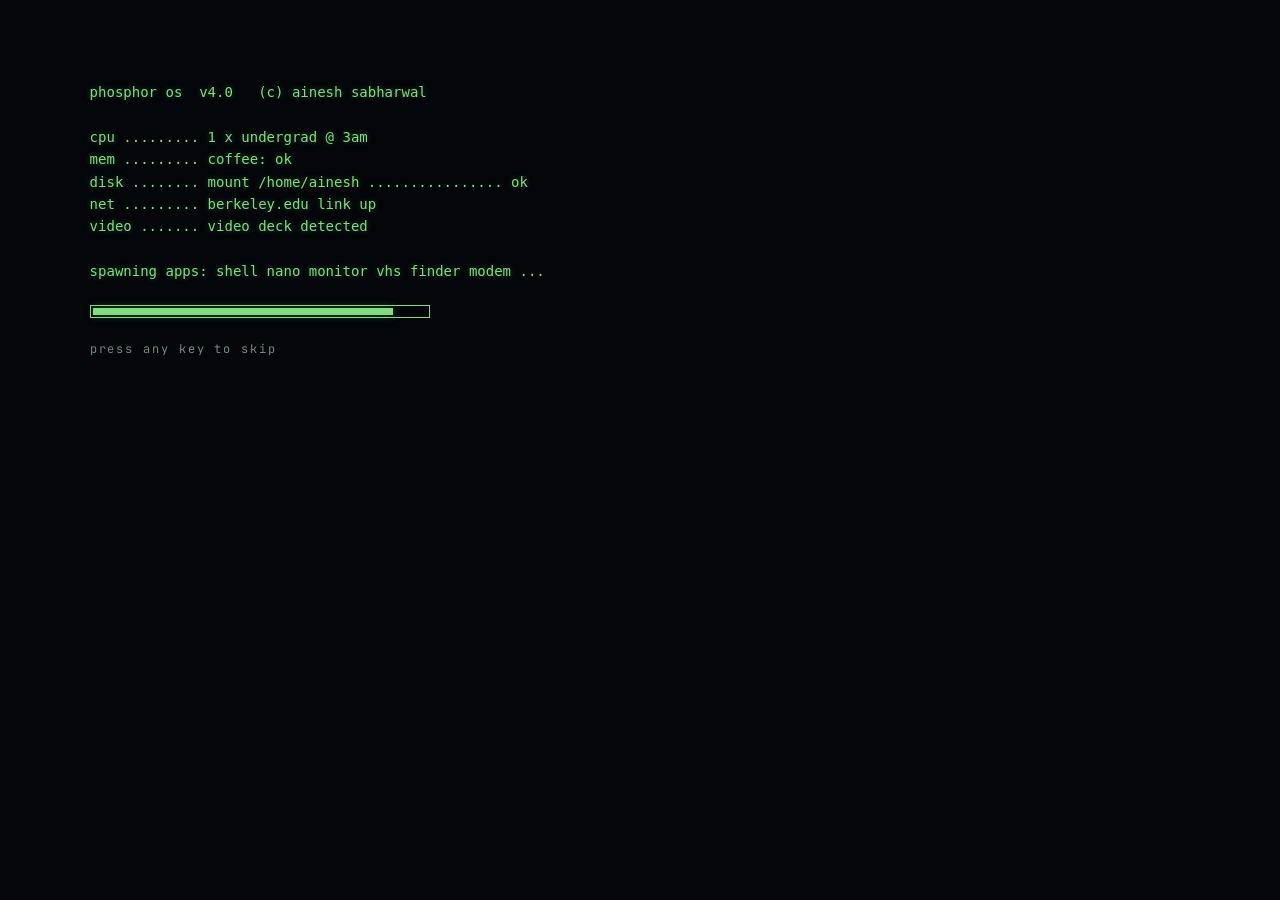
==== commit 6fcaa68e: "feat: pink theme, all lowercase, and copy rewritten in a human voice - Fourth phosphor colour: pink," ====
--- a/index.html
+++ b/index.html
@@ -72,7 +72,7 @@
           <!-- mac menu bar -->
           <div class="macbar">
             <span class="macbar__apple"></span>
-            <b>Finder</b><span>File</span><span>Edit</span><span>View</span><span>Go</span><span>Window</span><span>Help</span>
+            <b>finder</b><span>file</span><span>edit</span><span>view</span><span>go</span><span>window</span><span>help</span>
             <span class="macbar__right">
               <i title="claude">✳</i><i title="bluetooth">ᛒ</i><i title="battery">100% ▭</i><i title="wifi">📶</i>
               <span id="macClock">Sat Sep 5  6:08 PM</span>
@@ -101,8 +101,8 @@
               <span class="tb-actions"><i class="dot live"></i>tty1</span>
             </div>
             <div class="window__body term">
-              <div class="hero__hi">hi, i'm</div>
-              <pre class="hero__ascii glitchable" id="heroAscii" aria-label="AINESH"></pre>
+              <div class="hero__hi"><span id="heroHi"></span><i class="hero__caret" id="heroCaret"></i></div>
+              <div class="hero__banner" id="heroBanner"><pre class="hero__ascii glitchable" id="heroAscii" aria-label="AINESH"></pre></div>
               <pre class="hero__sub" id="heroSub"></pre>
               <div class="term__live">
                 <span class="term__prompt">visitor@phosphor:~$</span>
@@ -110,7 +110,7 @@
                 <span class="term__caret" aria-hidden="true">▋</span>
               </div>
               <div id="termScroll" class="term__scrollout"></div>
-              <p class="term__tip">try <code>help</code> · <code>projects</code> · <code>resume</code> - or scroll to open the rail ◀</p>
+              <p class="term__tip">try <code>help</code> · <code>projects</code> · <code>resume</code> · or just scroll ◀</p>
             </div>
           </div>
       </section>
@@ -121,8 +121,8 @@
           <div class="window__bar">
             <span class="tb-traffic"><i></i><i></i><i></i></span>
             <span class="tb-title">about.txt - nano</span>
-            <span class="tb-menu">File&nbsp; Edit&nbsp; View</span>
-            <span class="tb-actions" id="aboutStatus">NORMAL</span>
+            <span class="tb-menu">file&nbsp; edit&nbsp; view</span>
+            <span class="tb-actions" id="aboutStatus">normal</span>
           </div>
           <div class="window__body">
             <div class="editor">
@@ -139,7 +139,7 @@
         <div class="window" data-app="monitor">
           <div class="window__bar">
             <span class="tb-traffic"><i></i><i></i><i></i></span>
-            <span class="tb-title">skills.sys - resource monitor</span>
+            <span class="tb-title">skills.sys</span>
             <span class="tb-actions"><i class="dot live"></i>polling <span id="pollRate">1000ms</span></span>
           </div>
           <div class="window__body">
@@ -227,21 +227,21 @@
             <aside class="finder__side">
               <span class="tb-traffic finder__traffic"><i></i><i></i><i></i></span>
               <ul class="finder__list">
-                <li data-fnav="recents"><svg viewBox="0 0 24 24"><circle cx="12" cy="12" r="9" fill="none" stroke="currentColor" stroke-width="1.8"/><path d="M12 7v5l3 2" fill="none" stroke="currentColor" stroke-width="1.8" stroke-linecap="round"/></svg>Recents</li>
-                <li data-fnav="shared"><svg viewBox="0 0 24 24"><rect x="3" y="7" width="14" height="11" rx="2" fill="none" stroke="currentColor" stroke-width="1.8"/><circle cx="19" cy="6" r="2.5" fill="currentColor"/></svg>Shared</li>
-              </ul>
-              <div class="finder__h">Favorites</div>
+                <li data-fnav="recents"><svg viewBox="0 0 24 24"><circle cx="12" cy="12" r="9" fill="none" stroke="currentColor" stroke-width="1.8"/><path d="M12 7v5l3 2" fill="none" stroke="currentColor" stroke-width="1.8" stroke-linecap="round"/></svg>recents</li>
+                <li data-fnav="shared"><svg viewBox="0 0 24 24"><rect x="3" y="7" width="14" height="11" rx="2" fill="none" stroke="currentColor" stroke-width="1.8"/><circle cx="19" cy="6" r="2.5" fill="currentColor"/></svg>shared</li>
+              </ul>
+              <div class="finder__h">favorites</div>
               <ul class="finder__list">
-                <li data-fnav="apps"><svg viewBox="0 0 24 24"><path d="M12 3l3 8h-6zM5 21l3-8h8l3 8z" fill="none" stroke="currentColor" stroke-width="1.8" stroke-linejoin="round"/></svg>Applications</li>
-                <li data-fnav="desktop"><svg viewBox="0 0 24 24"><rect x="3" y="5" width="18" height="12" rx="2" fill="none" stroke="currentColor" stroke-width="1.8"/><path d="M8 20h8" stroke="currentColor" stroke-width="1.8" stroke-linecap="round"/></svg>Desktop<span class="finder__cloud">☁</span></li>
+                <li data-fnav="apps"><svg viewBox="0 0 24 24"><path d="M12 3l3 8h-6zM5 21l3-8h8l3 8z" fill="none" stroke="currentColor" stroke-width="1.8" stroke-linejoin="round"/></svg>applications</li>
+                <li data-fnav="desktop"><svg viewBox="0 0 24 24"><rect x="3" y="5" width="18" height="12" rx="2" fill="none" stroke="currentColor" stroke-width="1.8"/><path d="M8 20h8" stroke="currentColor" stroke-width="1.8" stroke-linecap="round"/></svg>desktop<span class="finder__cloud">☁</span></li>
                 <li class="cur" data-fnav="projects"><svg viewBox="0 0 24 24"><path d="M6 3h8l4 4v14H6z" fill="none" stroke="currentColor" stroke-width="1.8" stroke-linejoin="round"/></svg>projects<span class="finder__cloud">☁</span></li>
-                <li data-fnav="downloads"><svg viewBox="0 0 24 24"><circle cx="12" cy="12" r="9" fill="none" stroke="currentColor" stroke-width="1.8"/><path d="M12 7v9m-3-3l3 3 3-3" fill="none" stroke="currentColor" stroke-width="1.8" stroke-linecap="round"/></svg>Downloads</li>
-              </ul>
-              <div class="finder__h">Locations</div>
+                <li data-fnav="downloads"><svg viewBox="0 0 24 24"><circle cx="12" cy="12" r="9" fill="none" stroke="currentColor" stroke-width="1.8"/><path d="M12 7v9m-3-3l3 3 3-3" fill="none" stroke="currentColor" stroke-width="1.8" stroke-linecap="round"/></svg>downloads</li>
+              </ul>
+              <div class="finder__h">locations</div>
               <ul class="finder__list">
                 <li data-fnav="disk"><svg viewBox="0 0 24 24"><rect x="3" y="4" width="18" height="16" rx="2" fill="none" stroke="currentColor" stroke-width="1.8"/><circle cx="8" cy="15" r="1.4" fill="currentColor"/></svg>phosphor</li>
               </ul>
-              <div class="finder__h">Tags</div>
+              <div class="finder__h">tags</div>
               <ul class="finder__list finder__tags" id="finderTags"></ul>
             </aside>
 
@@ -260,7 +260,7 @@
                     <button class="finder__tool" title="tags"><svg viewBox="0 0 24 24"><path d="M3 12V4h8l9 9-8 8z" fill="none" stroke="currentColor" stroke-width="1.8" stroke-linejoin="round"/><circle cx="7.5" cy="8.5" r="1.4" fill="currentColor"/></svg></button>
                     <button class="finder__tool" title="more"><svg viewBox="0 0 24 24"><circle cx="6" cy="12" r="1.7" fill="currentColor"/><circle cx="12" cy="12" r="1.7" fill="currentColor"/><circle cx="18" cy="12" r="1.7" fill="currentColor"/></svg></button>
                   </span>
-                  <label class="finder__search"><svg viewBox="0 0 24 24"><circle cx="11" cy="11" r="6.5" fill="none" stroke="currentColor" stroke-width="2"/><path d="M16 16l4.5 4.5" stroke="currentColor" stroke-width="2" stroke-linecap="round"/></svg><input id="finderSearch" type="search" placeholder="Search" autocomplete="off" /></label>
+                  <label class="finder__search"><svg viewBox="0 0 24 24"><circle cx="11" cy="11" r="6.5" fill="none" stroke="currentColor" stroke-width="2"/><path d="M16 16l4.5 4.5" stroke="currentColor" stroke-width="2" stroke-linecap="round"/></svg><input id="finderSearch" type="search" placeholder="search" autocomplete="off" /></label>
                 </span>
               </div>
               <div class="finder__content">
@@ -278,14 +278,14 @@
         <div class="window" data-app="trophy">
           <div class="window__bar">
             <span class="tb-traffic"><i></i><i></i><i></i></span>
-            <span class="tb-title">honors.md - achievements</span>
+            <span class="tb-title">honors.md</span>
             <span class="tb-actions"><i class="dot live"></i>all unlocked</span>
           </div>
           <div class="window__body">
             <div class="honors__head">
               <div>
                 <h2 class="decode" data-text="$ cat honors.md">$ cat honors.md</h2>
-                <p class="honors__sub">four badges, no cheat codes</p>
+                <p class="honors__sub">four of these. no cheat codes.</p>
               </div>
               <div class="honors__ring" id="honorsRing"><span><b id="honorsCount">0</b>/4</span></div>
             </div>
@@ -304,40 +304,40 @@
                 <span class="chat__sideicons"><i title="search">⌕</i><i title="new chat" id="chatNew">✎</i></span>
               </div>
               <ul class="chat__list">
-                <li class="cur"><span class="chat__spark">✳</span>Claude</li>
-                <li data-ask="what projects has he built?"><span class="chat__glyph">▤</span>Projects</li>
-                <li data-ask="what are his skills?"><span class="chat__glyph">≣</span>Skills</li>
-              </ul>
-              <div class="chat__h">Projects</div>
+                <li class="cur"><span class="chat__spark">✳</span>claude</li>
+                <li data-ask="what projects has he built?"><span class="chat__glyph">▤</span>projects</li>
+                <li data-ask="what are his skills?"><span class="chat__glyph">≣</span>skills</li>
+              </ul>
+              <div class="chat__h">projects</div>
               <ul class="chat__list">
-                <li class="chat__proj" data-ask="tell me about ainesh">Ainesh's Portfolio</li>
-              </ul>
-              <div class="chat__h">More</div>
+                <li class="chat__proj" data-ask="tell me about ainesh">this portfolio</li>
+              </ul>
+              <div class="chat__h">more</div>
               <ul class="chat__list">
-                <li class="chat__proj" data-ask="resume">Ainesh's Resume</li>
-                <li class="chat__proj" data-ask="how do I contact him?">Contact</li>
+                <li class="chat__proj" data-ask="resume">resume</li>
+                <li class="chat__proj" data-ask="how do I contact him?">contact</li>
               </ul>
             </aside>
             <div class="chat__main">
               <div class="chat__top">
-                <span class="chat__model">Claude <small>Fable 5.1</small> ⌄</span>
-                <span class="chat__topright"><button class="chat__share" id="chatShare">⇧ Share</button><span class="chat__avatar">A</span></span>
+                <span class="chat__model">claude <small>fable 5.1</small> ⌄</span>
+                <span class="chat__topright"><button class="chat__share" id="chatShare">⇧ share</button><span class="chat__avatar">A</span></span>
               </div>
               <div class="chat__scroll" id="chatScroll"></div>
               <div class="chat__chips">
-                <button data-ask="tell me about ainesh">About</button>
-                <button data-ask="what projects has he built?">Projects</button>
-                <button data-ask="what are his skills?">Skills</button>
-                <button data-ask="what's his experience?">Experience</button>
-                <button data-ask="what has he won?">Honors</button>
-                <button data-ask="how do I contact him?">Contact</button>
-                <button data-ask="resume">Resume</button>
+                <button data-ask="tell me about ainesh">about</button>
+                <button data-ask="what projects has he built?">projects</button>
+                <button data-ask="what are his skills?">skills</button>
+                <button data-ask="what's his experience?">experience</button>
+                <button data-ask="what has he won?">honors</button>
+                <button data-ask="how do I contact him?">contact</button>
+                <button data-ask="resume">resume</button>
               </div>
               <form class="chat__composer" id="chatForm">
-                <input id="chatInput" type="text" placeholder="Ask anything about Ainesh…" autocomplete="off" />
+                <input id="chatInput" type="text" placeholder="ask me about ainesh…" autocomplete="off" />
                 <button type="submit" title="send">↑</button>
               </form>
-              <div class="chat__disclaimer">Claude can make mistakes. Ainesh, less so.</div>
+              <div class="chat__disclaimer">claude can make mistakes. ainesh, less so.</div>
             </div>
           </div>
         </div>
@@ -348,7 +348,7 @@
         <div class="window" data-app="net">
           <div class="window__bar">
             <span class="tb-traffic"><i></i><i></i><i></i></span>
-            <span class="tb-title">contact.net - connection manager</span>
+            <span class="tb-title">contact.net</span>
             <span class="tb-actions"><i class="dot" id="netLed"></i><span id="netLabel">offline</span></span>
           </div>
           <div class="window__body">
--- a/style.css
+++ b/style.css
@@ -24,10 +24,15 @@
   --bar-h: 42px;
   --tick-h: 30px;
   --dock-h: 78px;
+  --tilt: 13deg;                       /* Stage Manager card angle */
 }
 body[data-theme="amber"] {
   --ink: #f4e6c6; --ink-dim: #a98d5e;
   --phos: #ffbf49; --phos-bright: #ffe3ab; --phos-glow: rgba(255,191,73,.35); --amber: #8fe0d0;
+}
+body[data-theme="pink"] {
+  --ink: #ffdcec; --ink-dim: #b8879e;
+  --phos: #ff6fb5; --phos-bright: #ffc4de; --phos-glow: rgba(255,111,181,.38); --amber: #7fe3ff;
 }
 body[data-theme="cyan"] {
   --ink: #d0eef4; --ink-dim: #6d9aa2;
@@ -41,6 +46,7 @@
   background: radial-gradient(130% 100% at 50% -10%, var(--bg-soft), var(--bg) 70%);
   color: var(--ink);
   font-family: var(--font-mono);
+  text-transform: lowercase;          /* the whole thing is written lowercase on purpose */
   font-size: 15px; line-height: 1.6;
 }
 ::selection { background: var(--phos); color: #04120a; }
@@ -138,7 +144,8 @@
 
 /* ---- fullscreen snapping screens: only one frame visible ---- */
 /* apps live in an absolutely-positioned slot on the desktop; only the active one is shown */
-.apps { position: absolute; top: 44px; left: 196px; right: 26px; bottom: calc(var(--dock-h) + 14px); z-index: 6; perspective: 1600px; perspective-origin: 0% 50%; }
+.apps { position: absolute; top: 44px; left: 196px; right: 26px; bottom: calc(var(--dock-h) + 14px); z-index: 6; }
+.apps.in-swap, .apps.in-swap > .screen { transform-style: preserve-3d; }
 .screen { position: absolute; inset: 0; display: none; align-items: stretch; justify-content: stretch; padding: 0; }
 .screen.is-on { display: flex; }
 .screen.is-off { display: flex; pointer-events: none; }
@@ -154,7 +161,7 @@
   transition: box-shadow .4s, border-color .4s;
 }
 /* ===================== macOS DESKTOP (hero) ===================== */
-.desktop { position: relative; width: 100%; height: 100%; overflow: hidden; font-family: -apple-system, "SF Pro Text", "Helvetica Neue", system-ui, sans-serif; color: #fff; }
+.desktop { position: relative; width: 100%; height: 100%; overflow: hidden; perspective: 1500px; perspective-origin: 0 50%; font-family: -apple-system, "SF Pro Text", "Helvetica Neue", system-ui, sans-serif; color: #fff; }
 .desktop__wall { position: absolute; inset: 0; background: linear-gradient(180deg, #0f2440 0%, #274f80 30%, #5f8bb8 58%, #a99a86 72%, #4d5750 82%, #1f2823 100%); }
 .desktop__clouds { position: absolute; inset: 0 0 35% 0; opacity: .45;
   background:
@@ -194,15 +201,16 @@
 .deskicon__folder::before { content: ""; position: absolute; left: 0; top: -7px; width: 40%; height: 12px; border-radius: 5px 5px 0 0; background: #2f8bf0; }
 
 /* stage manager rail — hidden off the left edge, slides in with a spring */
-.stage { position: absolute; left: 0; top: 48px; bottom: calc(var(--dock-h) + 14px); width: 180px; display: flex; flex-direction: column; justify-content: center; gap: 18px; z-index: 4; perspective: 900px; perspective-origin: 100% 50%; padding-left: 10px; }
-.stage__card { position: relative; width: 150px; height: 74px; cursor: pointer; transform-origin: 0 50%;
-  transform: translateX(-72%) rotateY(28deg) scale(.86); opacity: .55;
+.stage { position: absolute; left: 0; top: 48px; bottom: calc(var(--dock-h) + 14px); width: 180px; display: flex; flex-direction: column; justify-content: center; gap: 18px; z-index: 4; transform-style: preserve-3d; padding-left: 10px; }
+.stage__card { position: relative; width: 150px; height: 74px; cursor: pointer; transform-origin: 22px 0;
+  transform: translateX(-72%) rotateY(30deg) scale(.86); opacity: .55;
   transition: transform .42s cubic-bezier(.2, .85, .25, 1), opacity .3s, filter .3s; transition-delay: calc(var(--i, 0) * 28ms);
   filter: drop-shadow(0 10px 18px rgba(0,0,0,.5)); }
-.stage.is-open .stage__card { transform: none; opacity: 1; }
-.stage.is-open .stage__card:hover { transform: translateX(8px) scale(1.05); }
+.stage.is-open .stage__card { transform: rotateY(var(--tilt)); opacity: 1; }
+.stage.is-open .stage__card:hover { transform: translateX(8px) rotateY(calc(var(--tilt) * .45)) scale(1.05); }
 .stage__card.is-active { display: none; }
 .stage.no-anim .stage__card { transition: none !important; }
+.stage.no-tilt .stage__card { transform: none !important; }   /* measured flat, so the landing box is exact */
 /* a card taking over a slot: its chrome fades in while the window shrinks onto it */
 .stage__card.is-landing .stage__app, .stage__card.is-landing .stage__name { animation: stageChromeIn .5s ease .1s both; }
 @keyframes stageChromeIn { from { opacity: 0; transform: scale(.72); } to { opacity: 1; transform: none; } }
@@ -224,12 +232,24 @@
 .stage.is-open .stage__name { opacity: 1; }
 
 .screen--home { pointer-events: none; left: -170px; }   /* span the full desktop so the terminal centres on screen */
-.hero__hi { font-family: var(--font-display); font-size: clamp(26px, 3.2vw, 46px); color: var(--amber); letter-spacing: .06em; line-height: 1; margin-bottom: .25rem; text-shadow: 0 0 10px color-mix(in srgb, var(--amber) 40%, transparent); }
+.hero__hi { font-family: var(--font-display); font-size: clamp(26px, 3.2vw, 46px); color: var(--amber); letter-spacing: .06em; line-height: 1; margin-bottom: .25rem; text-shadow: 0 0 10px color-mix(in srgb, var(--amber) 40%, transparent); min-height: 1em; }
+.hero__caret { display: inline-block; width: .5em; height: .82em; margin-left: .06em; background: var(--amber); box-shadow: 0 0 10px color-mix(in srgb, var(--amber) 60%, transparent); vertical-align: -.06em; animation: caretBlink 1s steps(2) infinite; }
+.hero__caret.is-done { animation: caretBlink 1.1s steps(2) infinite; opacity: .5; }
+.hero__caret.is-hidden { display: none; }
+@keyframes caretBlink { 50% { opacity: 0; } }
+/* the name wipes in behind a bright leading edge */
+.hero__banner { position: relative; }
+.hero__banner.is-wiping::after {
+  content: ""; position: absolute; top: 0; bottom: 0; width: 12px; left: var(--wipe, 0px);
+  background: linear-gradient(90deg, transparent, var(--phos-bright));
+  filter: blur(2px); opacity: .85; pointer-events: none;
+}
 .window--term { position: absolute; left: 15%; right: 15%; top: 11%; bottom: 8%; width: auto; height: auto; max-height: none; font-family: var(--font-mono); pointer-events: auto; }
-.window--term .window__body { overflow: hidden; }
+.window--term .window__body { overflow-y: auto; }
 
 .window--term .window__body { flex: 0 1 auto; }
 .screen.is-on .window {
+  transform: translate(var(--dx, 0px), var(--dy, 0px));
   box-shadow: 0 22px 74px rgba(0,0,0,.62), 0 0 44px -12px var(--phos-glow);
   border-color: color-mix(in srgb, var(--phos) 32%, var(--edge));
   transition: box-shadow .4s, border-color .4s;
@@ -238,6 +258,9 @@
 .window.is-flying { transition: transform .46s cubic-bezier(.42, .04, .22, 1) !important; opacity: 1; z-index: 3; }
 .window.is-parking { transition: transform .46s cubic-bezier(.42, .04, .22, 1) !important; opacity: 1; z-index: 2; }
 
+.window__bar, .window__bar--qt, .finder__toolbar, .chat__top { cursor: grab; }
+.window.is-dragging { cursor: grabbing; transition: none !important; box-shadow: 0 34px 80px rgba(0,0,0,.7), 0 0 44px -10px var(--phos-glow) !important; }
+.window.is-dragging .window__bar, .window.is-dragging .finder__toolbar, .window.is-dragging .chat__top { cursor: grabbing; }
 .window__bar {
   position: relative; display: flex; align-items: center; gap: .6rem;
   padding: .45rem .8rem;
@@ -288,6 +311,10 @@
   50% { transform: translate(3px, -1px); text-shadow: -3px 0 var(--rose), 3px 0 var(--phos); }
   100% { transform: translate(0); }
 }
+.hero__banner { overflow: hidden; }
+/* the terminal body is a flex column: without this its children get squeezed on
+   short screens and the text lines end up drawn on top of each other */
+.window--term .window__body > * { flex: 0 0 auto; }
 .hero__sub { white-space: pre-wrap; color: var(--phos); text-shadow: 0 0 6px var(--phos-glow); font-size: 15.5px; margin-bottom: .8rem; min-height: 3.2em; }
 .hero__sub .accent { color: var(--phos-bright); font-weight: 700; }
 .hero__sub .amber { color: var(--amber); }
@@ -325,7 +352,7 @@
 .meter__val { font-size: 12px; color: var(--ink-dim); }
 .monitor__graphs { margin-top: 1.4rem; flex: 1; min-height: 120px; display: grid; grid-template-columns: repeat(3, minmax(0, 1fr)); gap: .9rem; }
 .graph { border: 1px solid var(--edge); border-radius: 5px; background: var(--bg-soft); padding: .55rem .7rem .6rem; display: flex; flex-direction: column; min-height: 0; }
-.graph__t { font-size: 11.5px; letter-spacing: .1em; color: var(--ink-dim); text-transform: uppercase; margin-bottom: .45rem; }
+.graph__t { font-size: 11.5px; letter-spacing: .1em; color: var(--ink-dim); text-transform: lowercase; margin-bottom: .45rem; }
 .graph__t b { color: var(--amber); font-weight: 400; margin-left: .4rem; font-family: var(--font-display); font-size: 16px; letter-spacing: .05em; }
 .graph__plot { position: relative; flex: 1; min-height: 0; }
 .graph__bars { position: absolute; inset: 0; display: flex; align-items: flex-end; gap: 2px; border-bottom: 1px solid var(--edge); }
@@ -335,7 +362,7 @@
 .graph__bars i:last-child { opacity: 1; filter: brightness(1.35); }
 /* peak line, sits where the highest sample in the window was */
 .graph__peak { position: absolute; left: 0; right: 0; bottom: 0; height: 1px; background: repeating-linear-gradient(90deg, var(--ink-dim) 0 3px, transparent 3px 7px); opacity: .5; transition: bottom .35s var(--ease); pointer-events: none; }
-.graph__hint { font-size: 10px; letter-spacing: .08em; color: var(--edge); margin-top: .35rem; text-transform: uppercase; transition: color .2s; }
+.graph__hint { font-size: 10px; letter-spacing: .08em; color: var(--edge); margin-top: .35rem; text-transform: lowercase; transition: color .2s; }
 .graph__hint i { font-style: normal; color: var(--ink-dim); }
 .graph:hover .graph__hint { color: var(--ink-dim); }
 .graph.is-live { border-color: color-mix(in srgb, var(--phos) 45%, var(--edge)); box-shadow: 0 0 18px -8px var(--phos-glow); }
@@ -379,7 +406,7 @@
 .qt__badge.in { animation: badgeIn .5s var(--ease) both; }
 @keyframes badgeIn { from { opacity: 0; transform: translateY(-58%) scale(.9) rotate(-3deg); } to { opacity: 1; transform: translateY(-58%) scale(1) rotate(0); } }
 .qt__content .vhs__role, .qt__content .vhs__org, .qt__content .vhs__when, .qt__content .vhs__note, .qt__chapter { max-width: min(52ch, 52%); }
-.qt__chapter { font-size: 11px; letter-spacing: .18em; text-transform: uppercase; color: var(--ink-dim); margin-bottom: .5rem; }
+.qt__chapter { font-size: 11px; letter-spacing: .18em; text-transform: lowercase; color: var(--ink-dim); margin-bottom: .5rem; }
 .vhs__role { font-family: var(--font-display); font-size: clamp(26px, 4.2vw, 40px); color: var(--phos-bright); text-shadow: 0 0 16px var(--phos-glow); line-height: 1; }
 .vhs__org { color: var(--amber); margin-top: .35rem; font-size: 14px; }
 .vhs__when { color: var(--ink-dim); font-size: 12px; margin-top: .15rem; }
@@ -531,7 +558,7 @@
   box-shadow: inset 0 0 14px -4px color-mix(in srgb, var(--tc) 60%, transparent), 0 6px 16px -10px color-mix(in srgb, var(--tc) 80%, transparent);
   transition: transform .25s var(--ease), box-shadow .25s;
 }
-.trophy__tag { display: inline-block; font-size: 10px; letter-spacing: .14em; text-transform: uppercase; color: var(--tc); border: 1px solid color-mix(in srgb, var(--tc) 40%, var(--edge)); border-radius: 999px; padding: .1rem .5rem; margin-bottom: .45rem; }
+.trophy__tag { display: inline-block; font-size: 10px; letter-spacing: .14em; text-transform: lowercase; color: var(--tc); border: 1px solid color-mix(in srgb, var(--tc) 40%, var(--edge)); border-radius: 999px; padding: .1rem .5rem; margin-bottom: .45rem; }
 .trophy__body b { display: block; color: var(--phos-bright); font-weight: 500; font-size: 15px; line-height: 1.25; }
 .trophy__org { color: var(--amber); font-size: 12px; }
 .trophy__note { color: var(--ink-dim); font-size: 12.5px; margin-top: .5rem; line-height: 1.5; }
@@ -561,16 +588,23 @@
 .dock__item {
   position: relative; flex: 0 0 auto; width: 52px; height: 52px; border: 0; padding: 0; cursor: pointer;
   background: none; transform-origin: 50% 100%; will-change: transform;
-  transition: transform .18s var(--ease);
-}
+  transition: transform .22s var(--ease);
+}
+/* while the pointer is over the dock the transform is driven per frame, so the
+   easing transition has to get out of the way or the icons lag behind */
+.dock__inner.is-magnifying .dock__item, .dock__inner.no-mag .dock__item { transition: none; }
 .dock__tile {
-  width: 100%; height: 100%; border-radius: 13px; display: grid; place-items: center;
-  background: linear-gradient(160deg, color-mix(in srgb, var(--ac) 88%, #fff 12%), var(--ac) 55%, color-mix(in srgb, var(--ac) 62%, #000));
-  box-shadow: 0 6px 14px rgba(0,0,0,.45), inset 0 1px 0 rgba(255,255,255,.35);
-  color: #fff; font-family: var(--font-display); font-size: 26px; line-height: 1; overflow: hidden;
-}
-.dock__tile svg { width: 60%; height: 60%; display: block; }
-.dock__tile img { width: 74%; height: 74%; object-fit: contain; }
+  position: relative; width: 100%; height: 100%; border-radius: 23%; display: grid; place-items: center;
+  background: var(--bg); overflow: hidden;
+  box-shadow: 0 7px 15px -4px rgba(0,0,0,.55), inset 0 1px 0 rgba(255,255,255,.35), inset 0 0 0 .5px rgba(0,0,0,.35);
+}
+/* the gloss every macOS icon plate has */
+.dock__tile::after {
+  content: ""; position: absolute; inset: 0 0 52% 0;
+  background: linear-gradient(rgba(255,255,255,.26), rgba(255,255,255,.05));
+  pointer-events: none;
+}
+.dock__tile svg { position: relative; width: 62%; height: 62%; display: block; }
 /* running indicator */
 .dock__item::after {
   content: ""; position: absolute; left: 50%; bottom: -5px; width: 4px; height: 4px; border-radius: 50%;
@@ -700,14 +734,15 @@
   #sfxToggle, #themeToggle { padding: .15rem .4rem; font-size: 11px; }
 
   .layout { grid-template-columns: 1fr; }
-  .apps { top: 46px; left: 6px; right: 6px; bottom: calc(var(--dock-h) + 8px); }
+  .apps { top: calc(var(--bar-h) + 6px); left: 6px; right: 6px; bottom: calc(var(--dock-h) + 8px); }
   .stage { display: none; }
   .screen--home { left: 0; }
-  .window--term { left: 0; right: 0; top: 40%; bottom: 0; }
+  .window--term { left: 0; right: 0; top: 16%; bottom: 0; }
   .hero__hi { font-size: 20px; }
 
-  /* horizontal jump strip pinned under the menubar */
-  .mobilenav {
+  /* the dock handles navigation on phones, so the jump strip is redundant */
+  .mobilenav { display: none; }
+  .mobilenav--unused {
     display: flex; gap: .35rem; position: fixed; top: var(--bar-h); left: 0; right: 0; z-index: 3900;
     padding: .35rem .6rem; overflow-x: auto; scrollbar-width: none; -webkit-overflow-scrolling: touch;
     background: color-mix(in srgb, var(--panel) 88%, transparent); backdrop-filter: blur(6px);
@@ -744,7 +779,8 @@
   .msg--user .msg__body { max-width: 85%; }
   .chat__scroll { padding: .3rem .8rem; }
   .chat__composer { width: calc(100% - 1.4rem); }
-  .hero__sub, .term__live { font-size: 13px; }
+  .hero__sub { font-size: 13px; min-height: 0; }
+  .term__live { font-size: 13px; }
   .term__tip { font-size: 11px; }
   .editor__code { font-size: 12.5px; padding: .7rem .7rem; }
   .editor__gutter { padding: .7rem .4rem; font-size: 12px; }
@@ -772,10 +808,13 @@
   .finder__toolbar { padding: .45rem .6rem; gap: .5rem; }
   .finder__tools .finder__tool:not(#finderShare), .finder__toolgroup { display: none; }
   .finder__search { width: 110px; }
-  .finder__content { grid-template-columns: 1fr; grid-template-rows: auto minmax(0, 1fr); }
-  .finder__grid { grid-template-columns: repeat(auto-fill, minmax(92px, 1fr)); gap: .8rem .3rem; padding: .9rem .6rem; max-height: 46%; }
+  .finder__content { grid-template-columns: 1fr; grid-template-rows: max-content minmax(0, 1fr); }
+  /* one sideways-scrolling strip of folders, so no vertical space is wasted */
+  .finder__grid { display: flex; gap: .55rem; padding: .7rem .5rem; max-height: none; overflow-x: auto; overflow-y: hidden; scrollbar-width: none; }
+  .finder__grid::-webkit-scrollbar { display: none; }
+  .folder { flex: 0 0 86px; }
   .folder__ico { width: 56px; height: 42px; }
-  .finder__preview { border-left: 0; border-top: 1px solid var(--edge); padding: .9rem .8rem; }
+  .finder__preview { border-left: 0; border-top: 1px solid var(--edge); padding: .8rem; overflow-y: auto; }
   .finder__preview .finder__bigico { display: none; }
   .finder__preview h3 { font-size: 22px; }
   .finder__preview pre { font-size: 12px; }
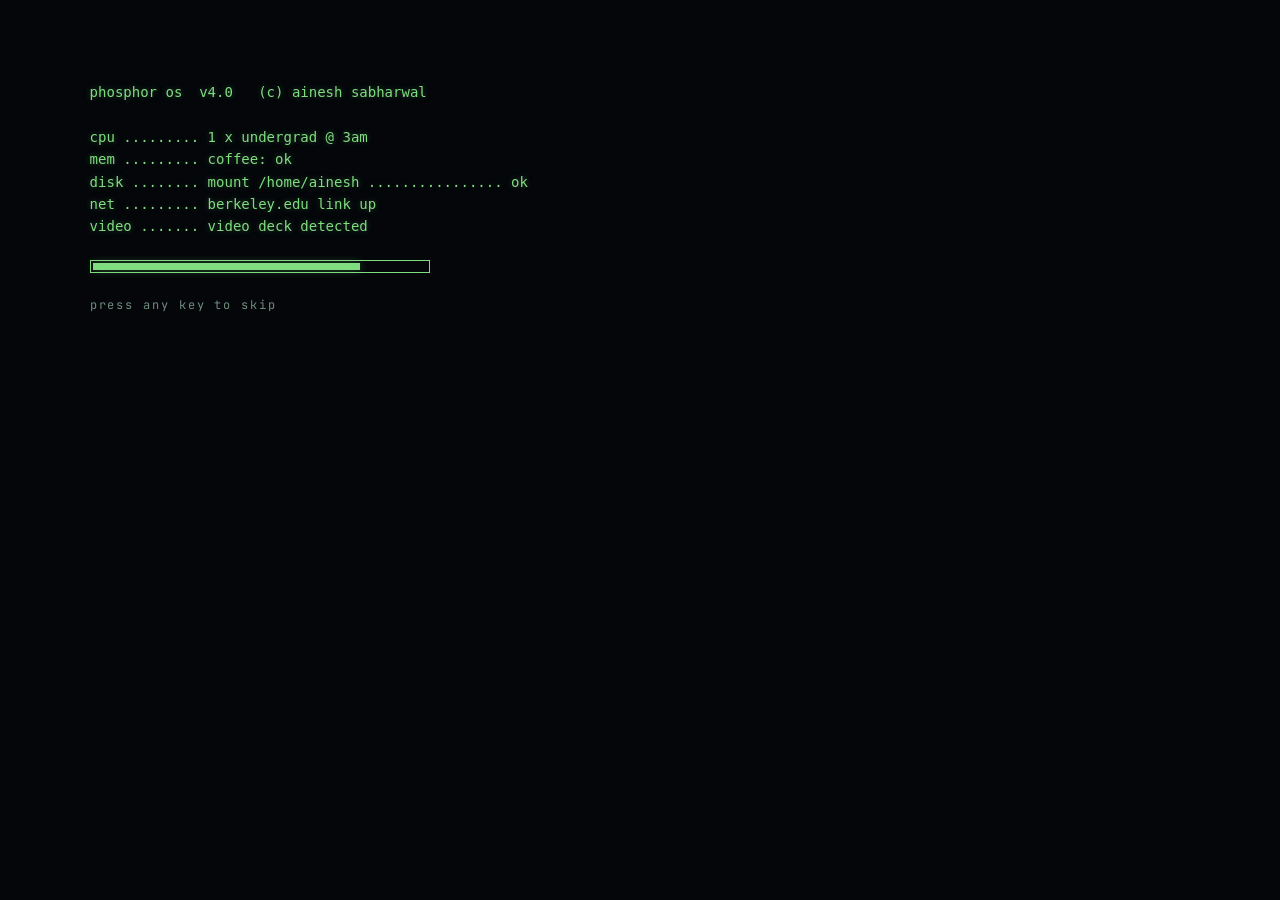
==== commit 1f49d9f4: "fix: rail cards clickable, greeting visible; copy dialled back to professional - The rail cards coul" ====
--- a/index.html
+++ b/index.html
@@ -285,7 +285,7 @@
             <div class="honors__head">
               <div>
                 <h2 class="decode" data-text="$ cat honors.md">$ cat honors.md</h2>
-                <p class="honors__sub">four of these. no cheat codes.</p>
+                <p class="honors__sub">the ones worth mentioning.</p>
               </div>
               <div class="honors__ring" id="honorsRing"><span><b id="honorsCount">0</b>/4</span></div>
             </div>
@@ -334,7 +334,7 @@
                 <button data-ask="resume">resume</button>
               </div>
               <form class="chat__composer" id="chatForm">
-                <input id="chatInput" type="text" placeholder="ask me about ainesh…" autocomplete="off" />
+                <input id="chatInput" type="text" placeholder="ask me anything about ainesh…" autocomplete="off" />
                 <button type="submit" title="send">↑</button>
               </form>
               <div class="chat__disclaimer">claude can make mistakes. ainesh, less so.</div>
--- a/style.css
+++ b/style.css
@@ -25,6 +25,7 @@
   --tick-h: 30px;
   --dock-h: 78px;
   --tilt: 13deg;                       /* Stage Manager card angle */
+  --persp: 900px;
 }
 body[data-theme="amber"] {
   --ink: #f4e6c6; --ink-dim: #a98d5e;
@@ -145,7 +146,6 @@
 /* ---- fullscreen snapping screens: only one frame visible ---- */
 /* apps live in an absolutely-positioned slot on the desktop; only the active one is shown */
 .apps { position: absolute; top: 44px; left: 196px; right: 26px; bottom: calc(var(--dock-h) + 14px); z-index: 6; }
-.apps.in-swap, .apps.in-swap > .screen { transform-style: preserve-3d; }
 .screen { position: absolute; inset: 0; display: none; align-items: stretch; justify-content: stretch; padding: 0; }
 .screen.is-on { display: flex; }
 .screen.is-off { display: flex; pointer-events: none; }
@@ -161,7 +161,7 @@
   transition: box-shadow .4s, border-color .4s;
 }
 /* ===================== macOS DESKTOP (hero) ===================== */
-.desktop { position: relative; width: 100%; height: 100%; overflow: hidden; perspective: 1500px; perspective-origin: 0 50%; font-family: -apple-system, "SF Pro Text", "Helvetica Neue", system-ui, sans-serif; color: #fff; }
+.desktop { position: relative; width: 100%; height: 100%; overflow: hidden; font-family: -apple-system, "SF Pro Text", "Helvetica Neue", system-ui, sans-serif; color: #fff; }
 .desktop__wall { position: absolute; inset: 0; background: linear-gradient(180deg, #0f2440 0%, #274f80 30%, #5f8bb8 58%, #a99a86 72%, #4d5750 82%, #1f2823 100%); }
 .desktop__clouds { position: absolute; inset: 0 0 35% 0; opacity: .45;
   background:
@@ -201,13 +201,13 @@
 .deskicon__folder::before { content: ""; position: absolute; left: 0; top: -7px; width: 40%; height: 12px; border-radius: 5px 5px 0 0; background: #2f8bf0; }
 
 /* stage manager rail — hidden off the left edge, slides in with a spring */
-.stage { position: absolute; left: 0; top: 48px; bottom: calc(var(--dock-h) + 14px); width: 180px; display: flex; flex-direction: column; justify-content: center; gap: 18px; z-index: 4; transform-style: preserve-3d; padding-left: 10px; }
+.stage { position: absolute; left: 0; top: 48px; bottom: calc(var(--dock-h) + 14px); width: 180px; display: flex; flex-direction: column; justify-content: center; gap: 18px; z-index: 4; padding-left: 10px; }
 .stage__card { position: relative; width: 150px; height: 74px; cursor: pointer; transform-origin: 22px 0;
-  transform: translateX(-72%) rotateY(30deg) scale(.86); opacity: .55;
+  transform: translateX(-72%) perspective(var(--persp)) rotateY(30deg) scale(.86); opacity: .55;
   transition: transform .42s cubic-bezier(.2, .85, .25, 1), opacity .3s, filter .3s; transition-delay: calc(var(--i, 0) * 28ms);
   filter: drop-shadow(0 10px 18px rgba(0,0,0,.5)); }
-.stage.is-open .stage__card { transform: rotateY(var(--tilt)); opacity: 1; }
-.stage.is-open .stage__card:hover { transform: translateX(8px) rotateY(calc(var(--tilt) * .45)) scale(1.05); }
+.stage.is-open .stage__card { transform: perspective(var(--persp)) rotateY(var(--tilt)); opacity: 1; }
+.stage.is-open .stage__card:hover { transform: translateX(8px) perspective(var(--persp)) rotateY(calc(var(--tilt) * .45)) scale(1.05); }
 .stage__card.is-active { display: none; }
 .stage.no-anim .stage__card { transition: none !important; }
 .stage.no-tilt .stage__card { transform: none !important; }   /* measured flat, so the landing box is exact */
